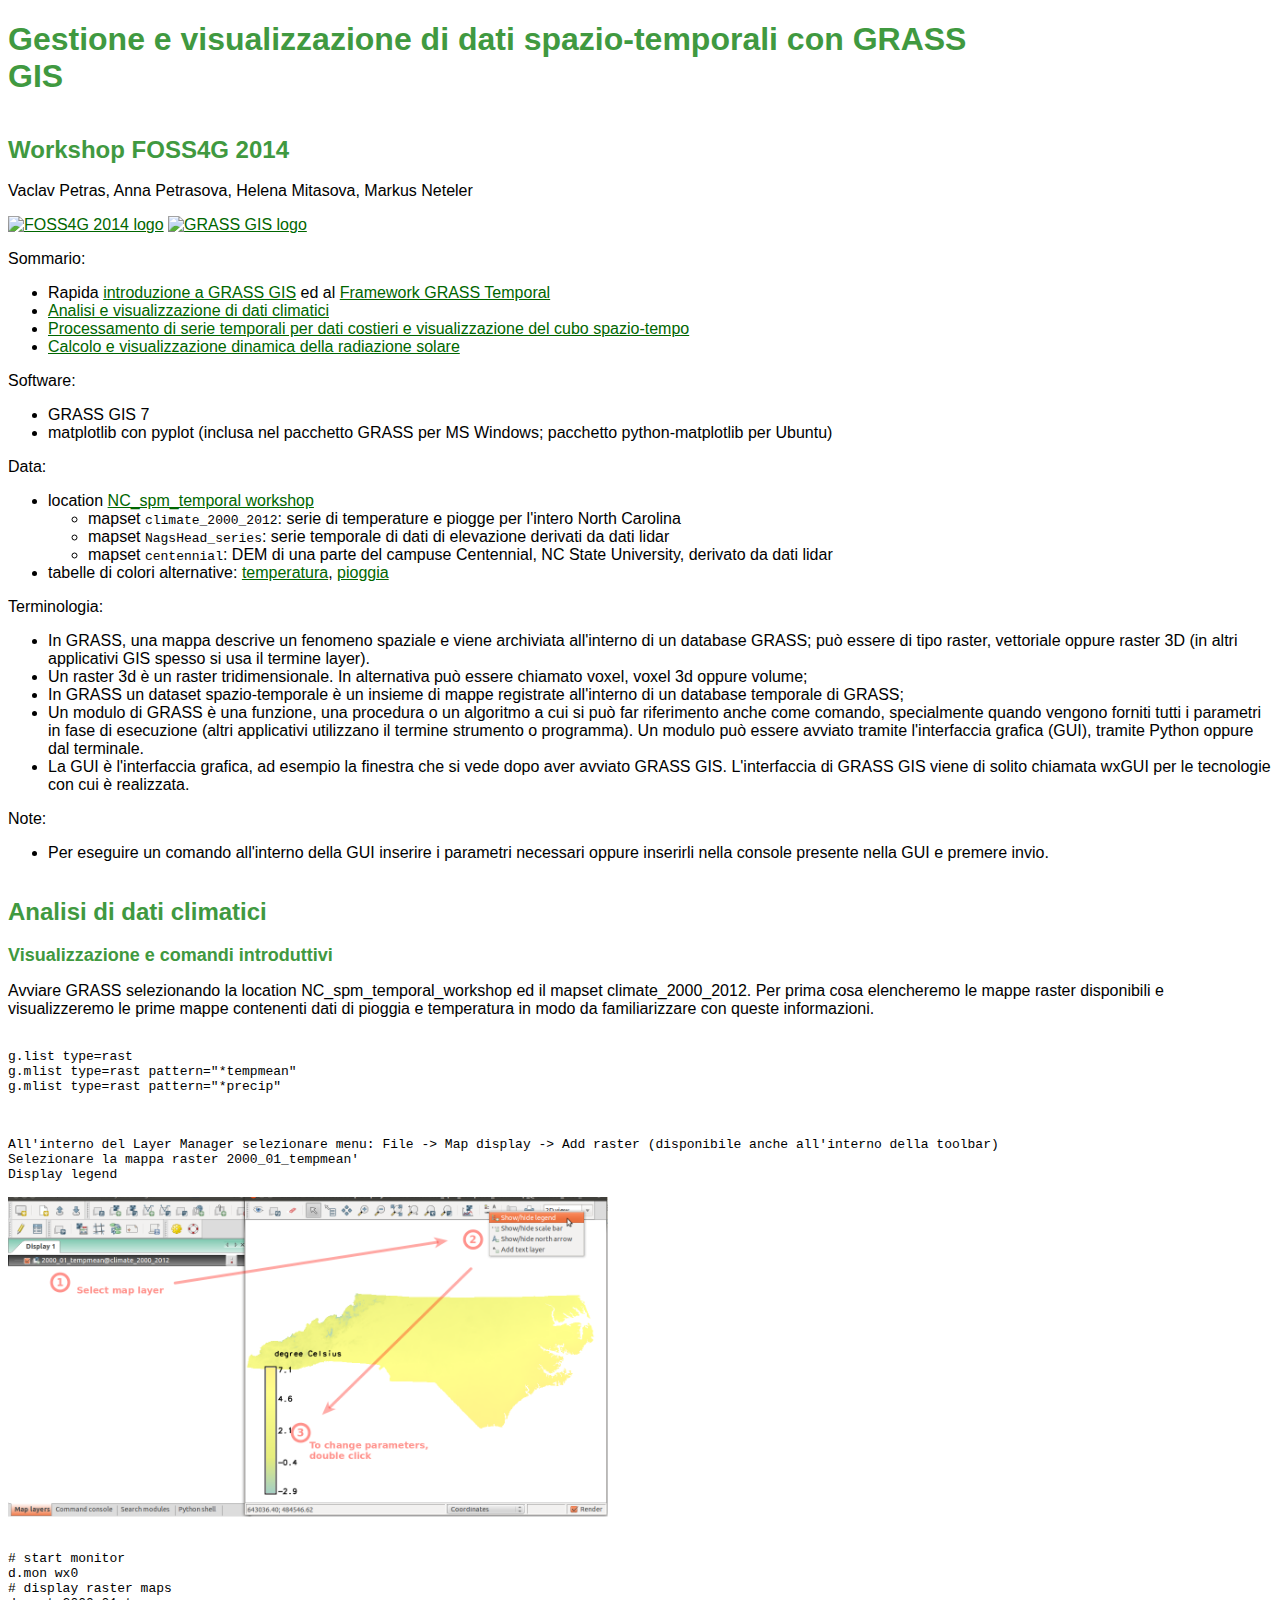
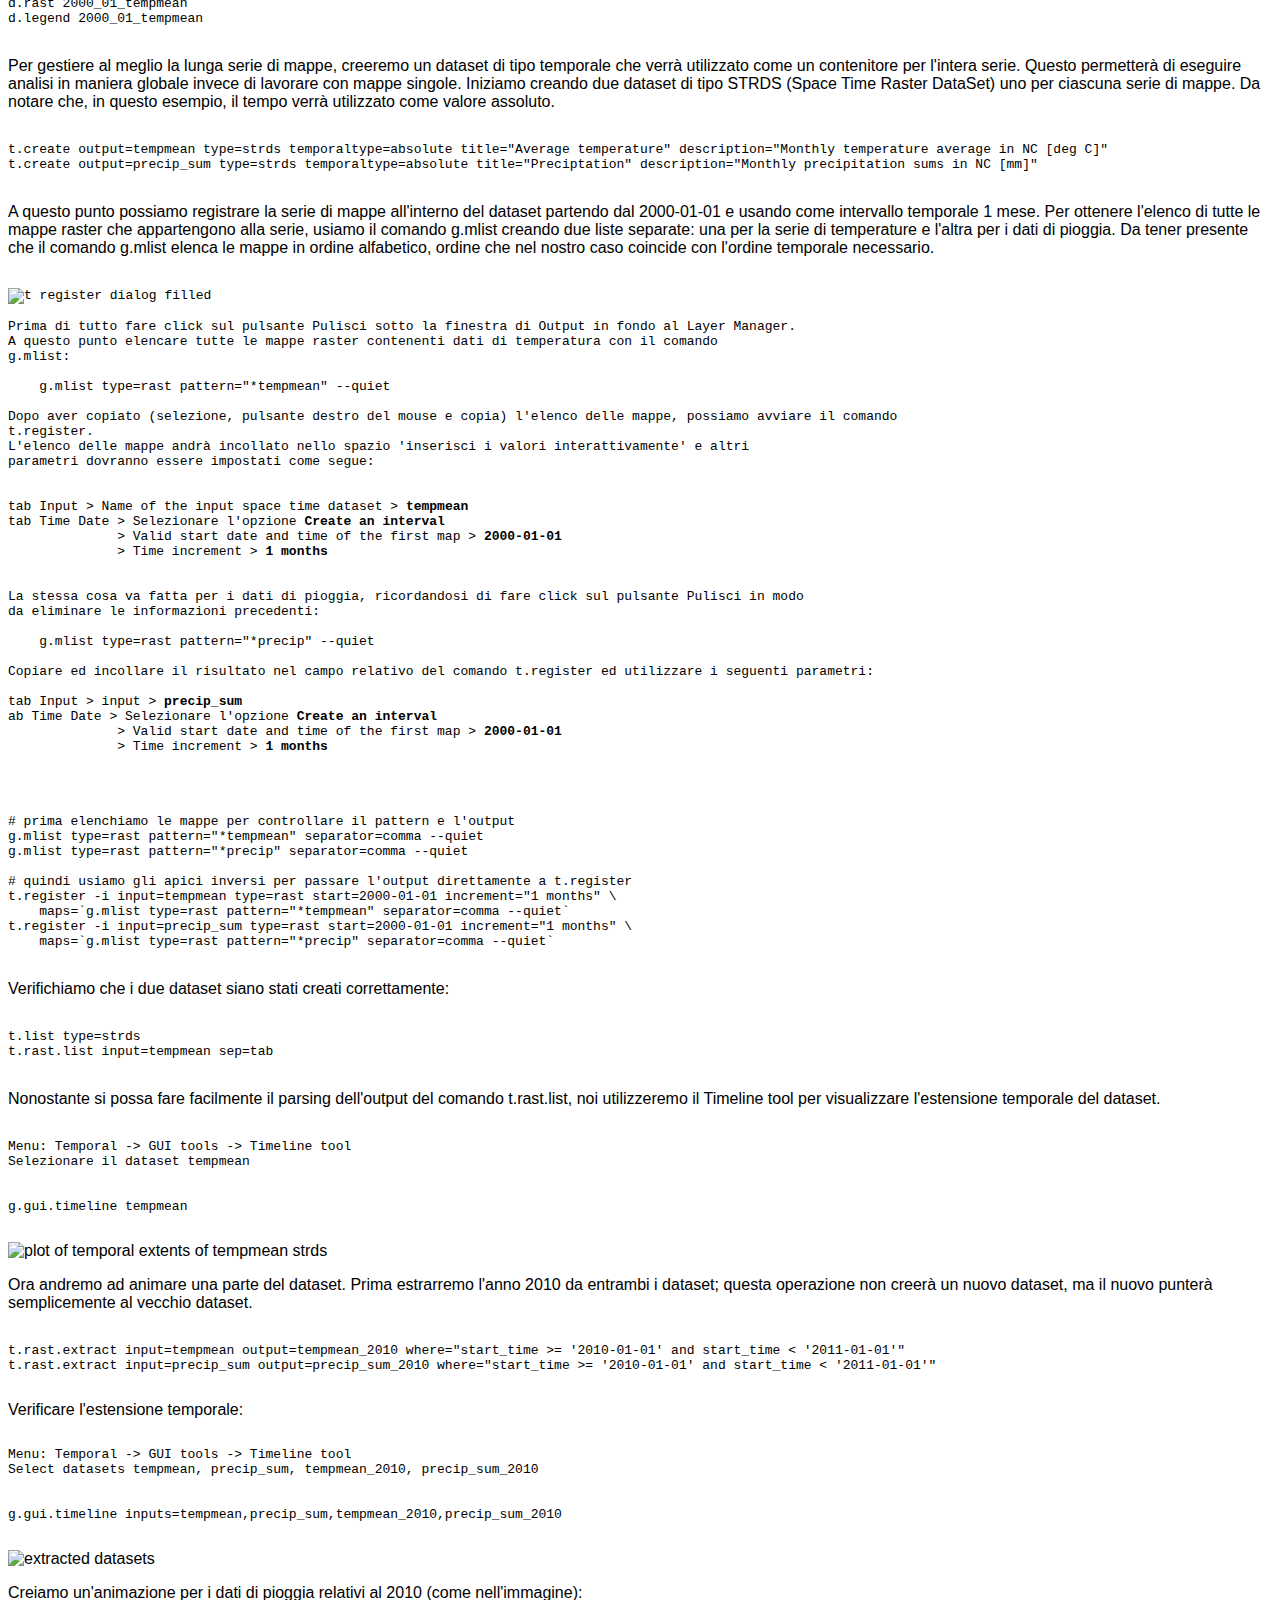
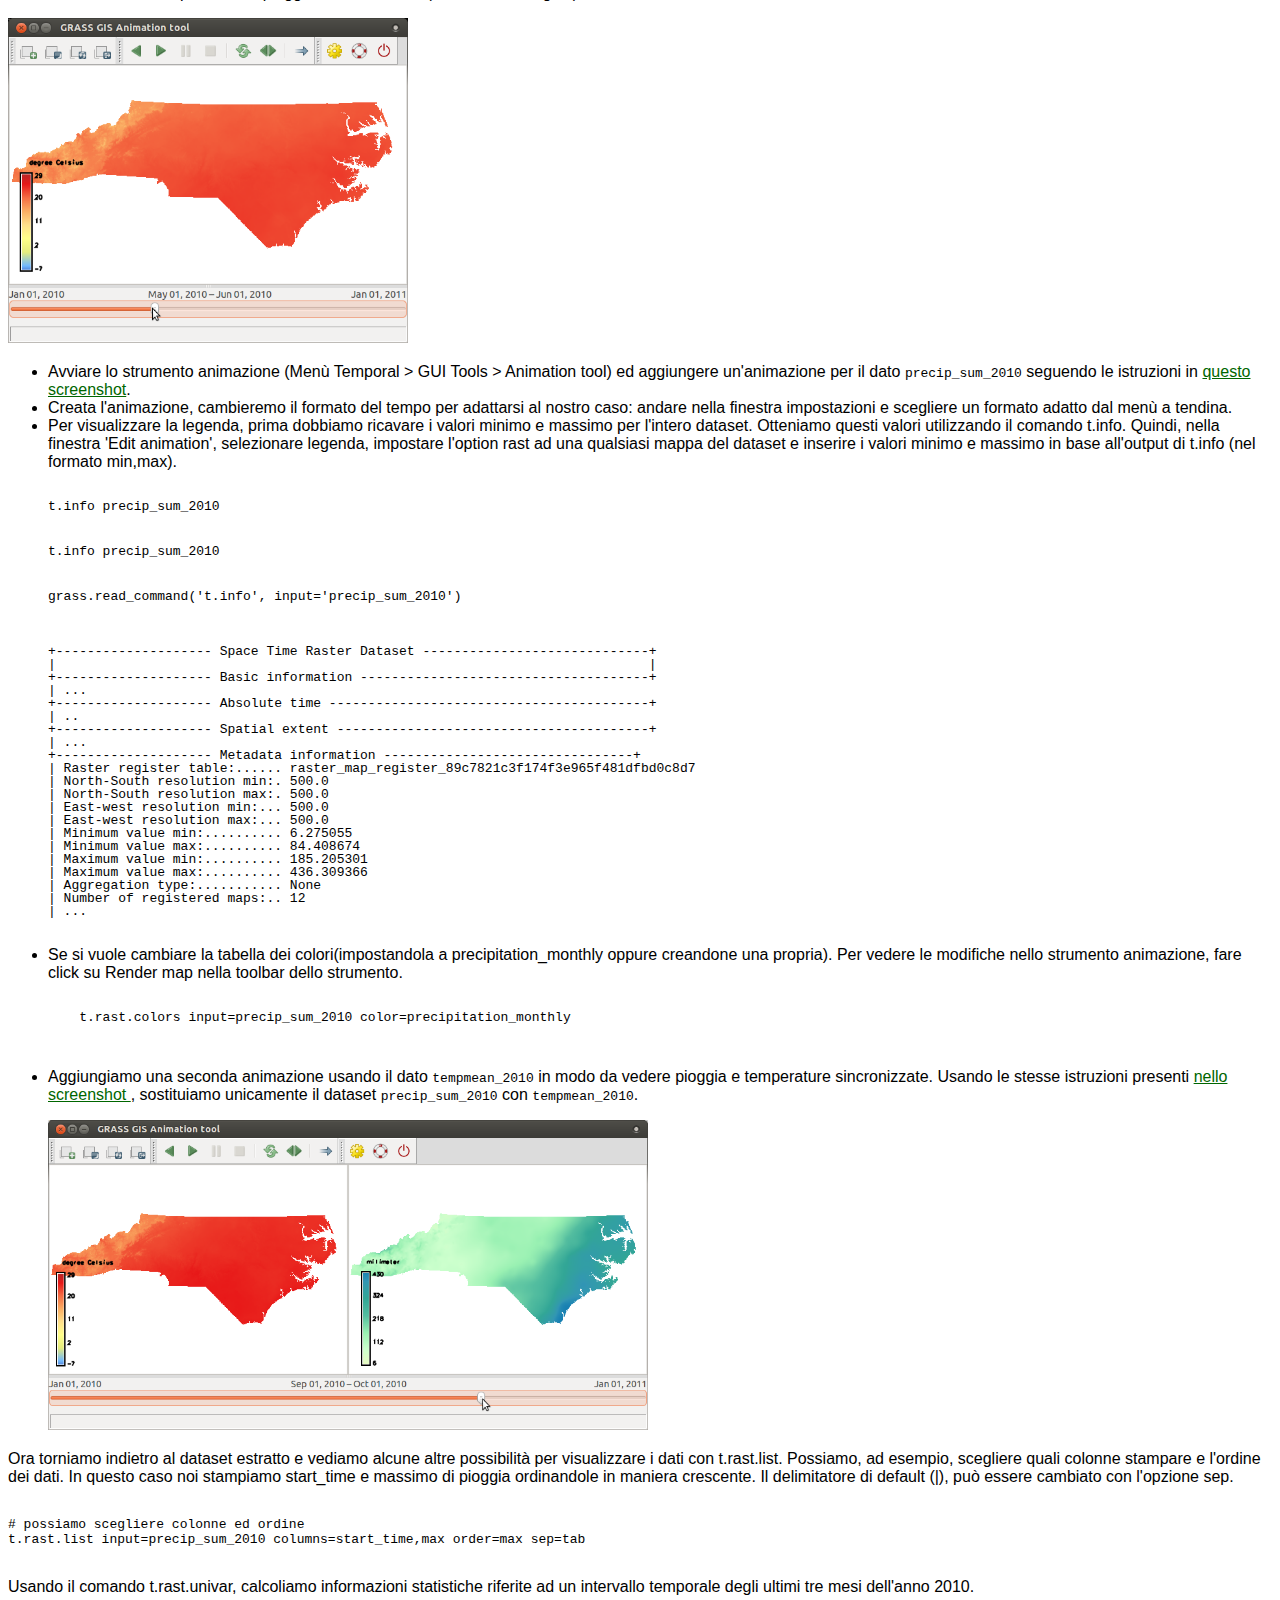
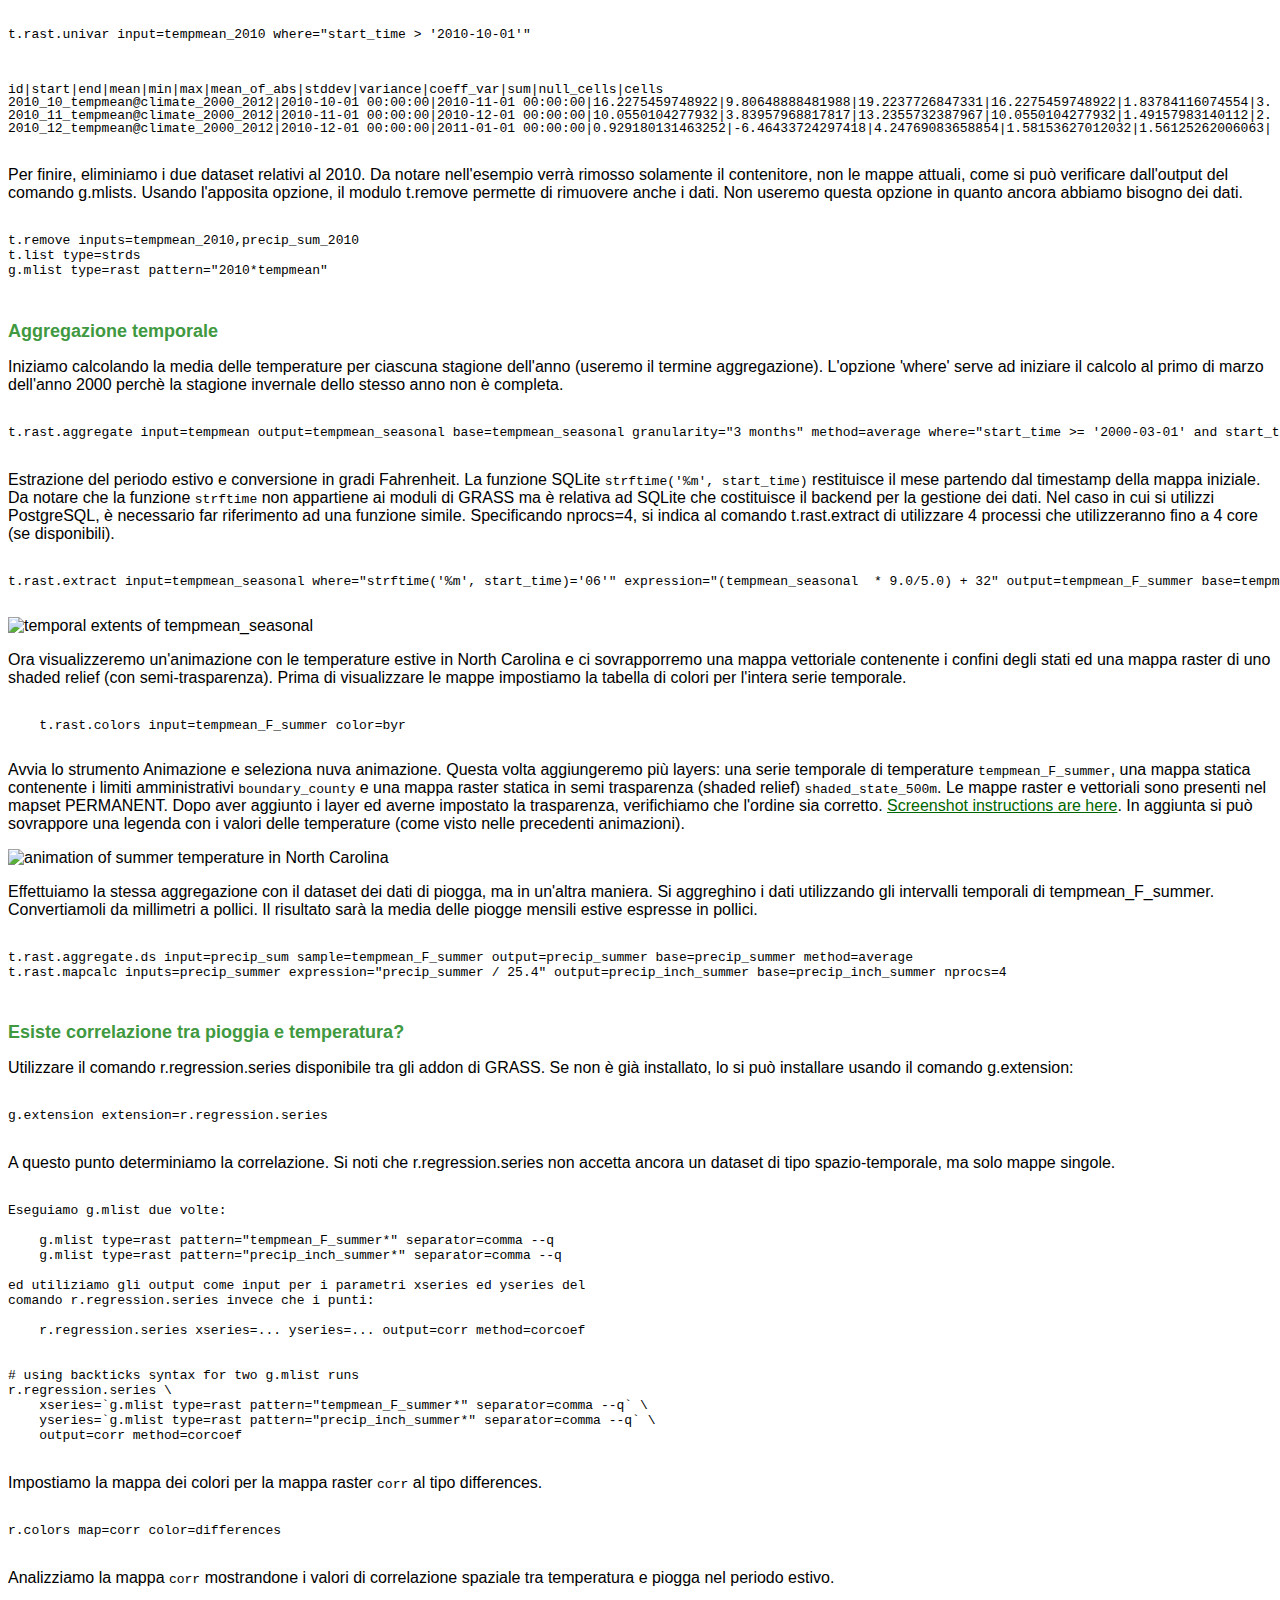
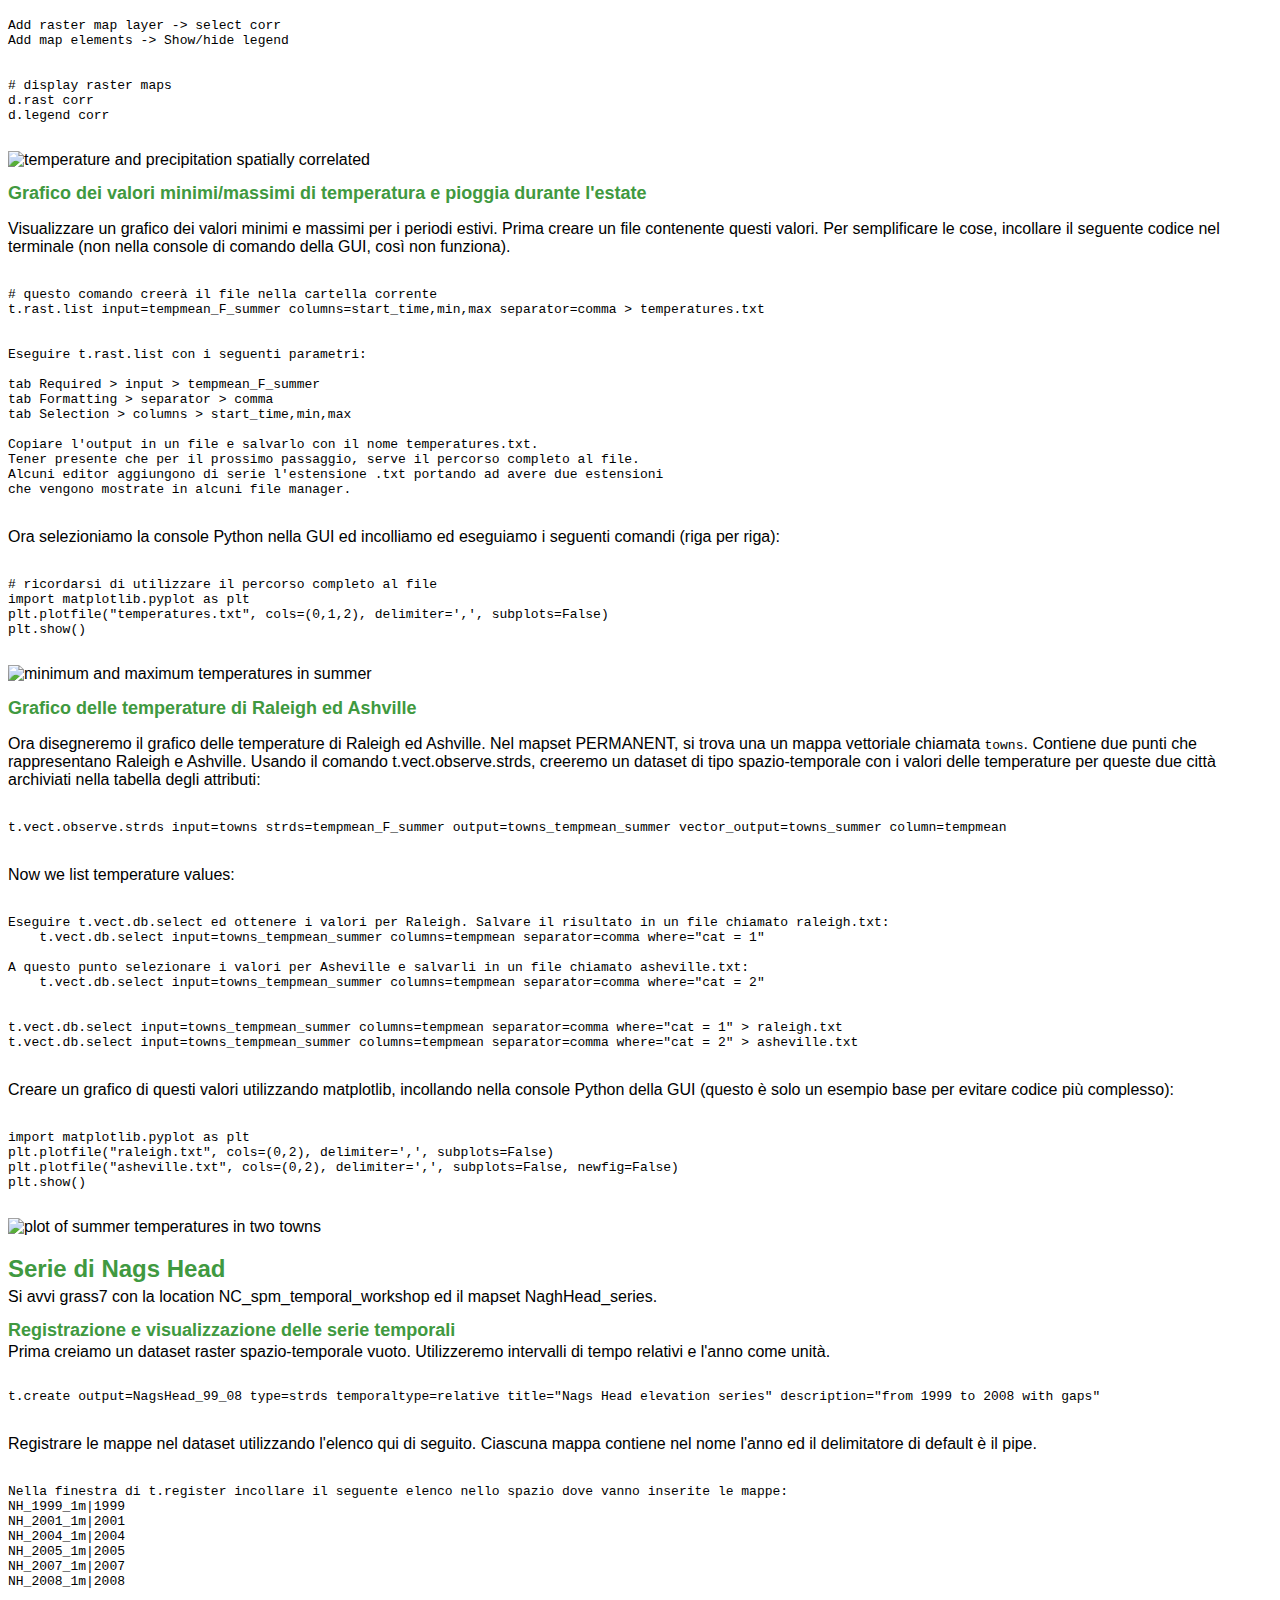
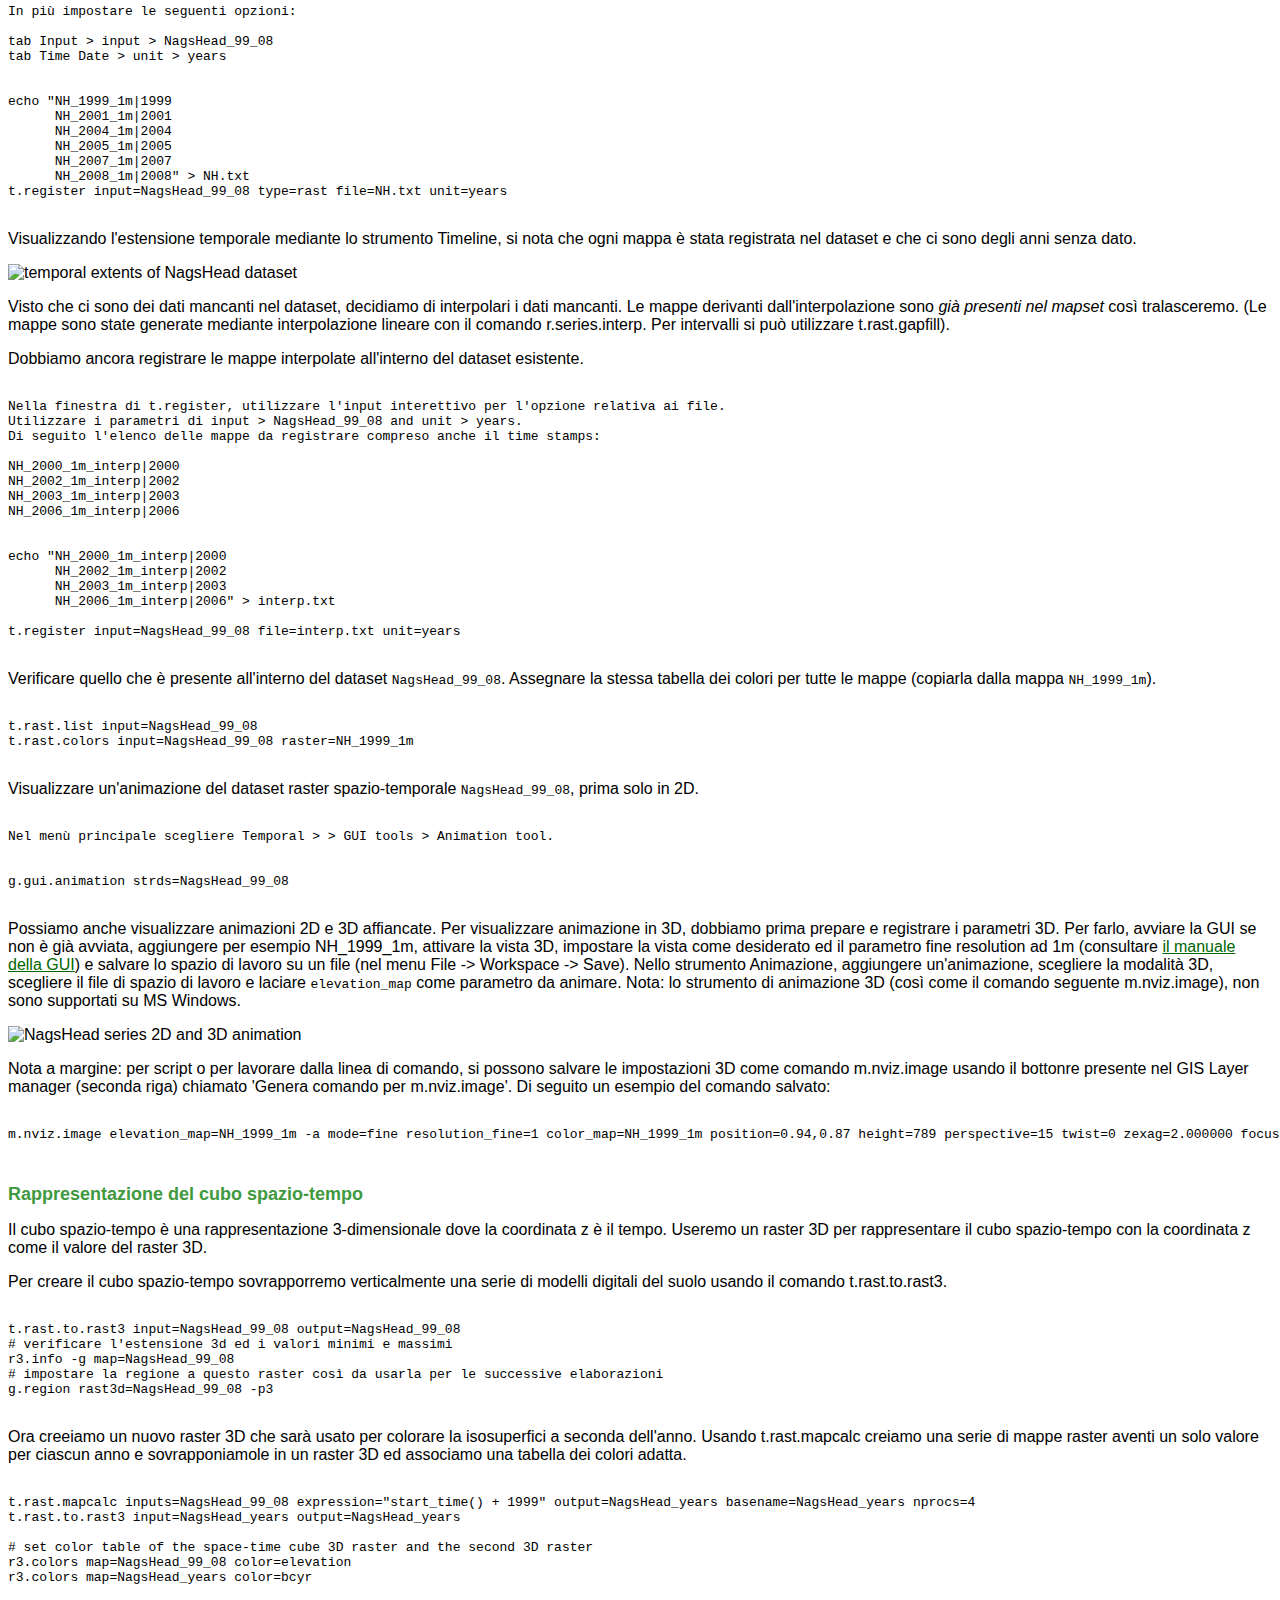
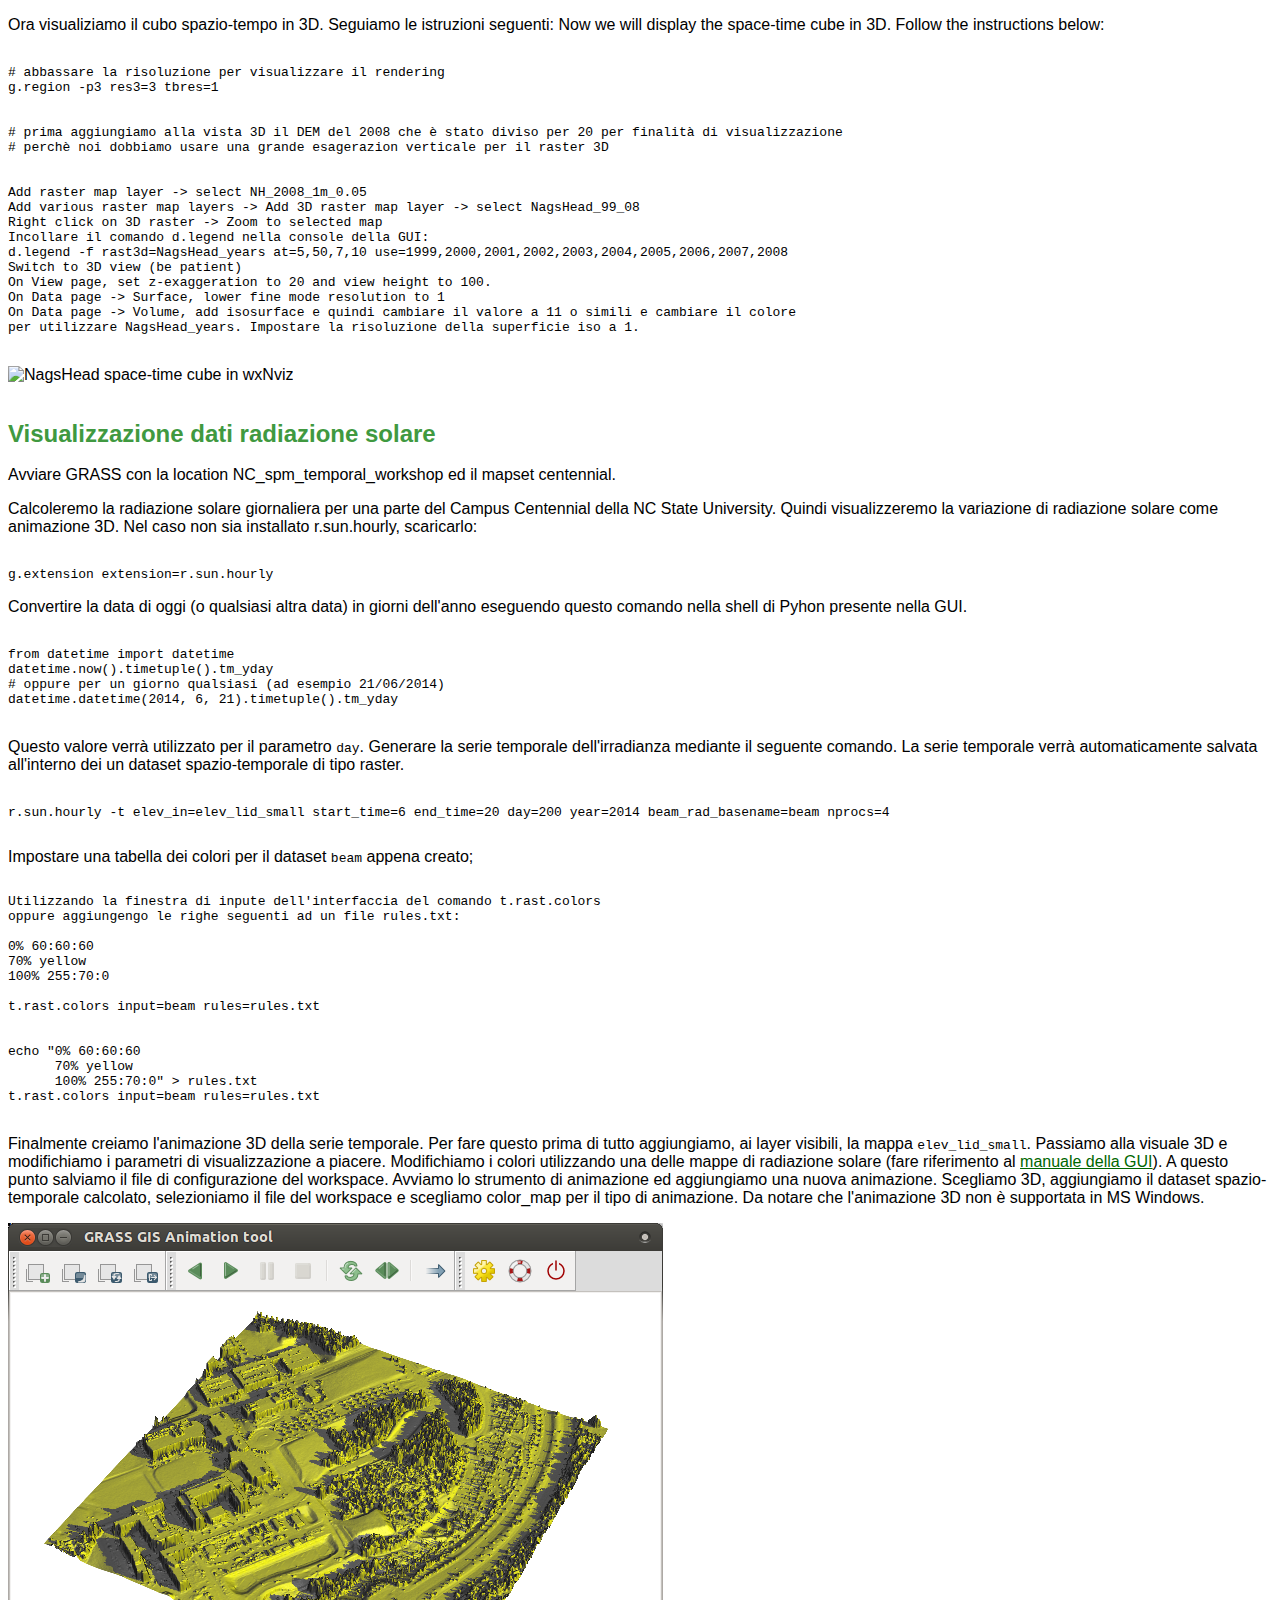
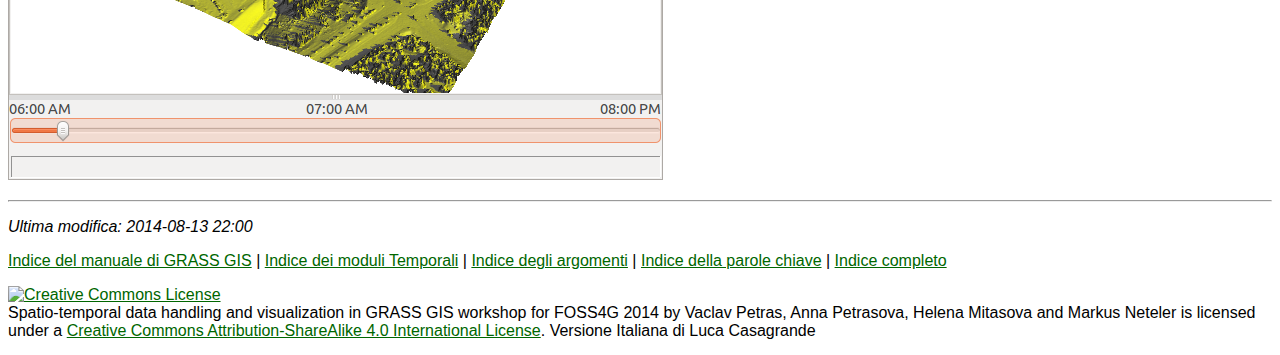
==== index_it.html @ 56077c13 "Add Italian version thanks to Luca Casagrande" ====
<!doctype html>

<html lang="en">
<head>
  <meta charset="utf-8">

  <title>Gestione e visualizzazione di dati spazio-temporali con GRASS GIS</title>
  <meta name="description" content="">
  <meta name="author" content="">
  <link rel="shortcut icon" href="grass.png">

  <script src="jquery.js"></script>

<!--
<link rel="stylesheet" href="http://yandex.st/highlightjs/8.0/styles/default.min.css">
<script src="http://yandex.st/highlightjs/8.0/highlight.min.js"></script>
-->

<link rel="stylesheet" href="highlightjs/styles/default.css">
<script src="highlightjs/highlight.pack.js"></script>

<style>
.hljs{
    display: none;
    /*padding: 0em;*/
}

</style>


  <link rel="stylesheet" href="grassdocs.css">
  <link rel="stylesheet" href="codetabs.css">

</head>

<body>

<h1>Gestione e visualizzazione di dati spazio-temporali con GRASS GIS</h1>
<h2 class="notoc">Workshop FOSS4G 2014</h2>
<p>
Vaclav Petras,
Anna Petrasova,
Helena Mitasova,
Markus Neteler
</p>

<p>
  <a href="https://2014.foss4g.org" title="FOSS4G 2014"><img src="foss4g-2014.png" alt="FOSS4G 2014 logo"></a>
  <a href="http://grass.osgeo.org" title="GRASS GIS"><img src="grass-large.png" alt="GRASS GIS logo"></a>
</p>

<p>
Sommario:
<ul>
<li> Rapida <a href="http://fatra.cnr.ncsu.edu/temporal-grass-workshop/GRASS_intro.pdf">introduzione a GRASS GIS</a> ed al <a href="http://fatra.cnr.ncsu.edu/temporal-grass-workshop/TGRASS_intro.pdf">Framework GRASS Temporal</a></li>
<li> <a href="#climate-data-analysis">Analisi e visualizzazione di dati climatici</a>
<li> <a href="#nagshead-series">Processamento di serie temporali per dati costieri e visualizzazione del cubo spazio-tempo</a>
<li> <a href="#visualization-of-solar-radiation">Calcolo e visualizzazione dinamica della radiazione solare</a>
</ul>

<p>
Software:
<ul>
<li>GRASS GIS 7</li>
<li>matplotlib con pyplot
(inclusa nel pacchetto GRASS per MS Windows; pacchetto python-matplotlib per Ubuntu)</li>
</ul>

<p>
Data:
<ul>
<li>location <a href="./NC_spm_temporal_workshop.zip">NC_spm_temporal workshop</a>
<ul>
<li>mapset <code>climate_2000_2012</code>: serie di temperature e piogge per l'intero North Carolina</li>
<li>mapset <code>NagsHead_series</code>: serie temporale di dati di elevazione derivati da dati lidar</li>
<li>mapset <code>centennial</code>: DEM di una parte del campuse Centennial, NC State University, derivato da dati lidar</li>
</ul>
<li>tabelle di colori alternative:
    <a href="http://courses.ncsu.edu/mea592/common/Assign_GISmdmodel/temperature_color.txt">temperatura</a>,
    <a href="http://courses.ncsu.edu/mea592/common/Assign_GISmdmodel/precip_color.txt">pioggia</a>
</li>
</ul>

<p>
Terminologia:

<ul>
<li>
  In GRASS, una mappa  descrive un fenomeno spaziale e viene archiviata all'interno di un database GRASS;
  può essere di tipo raster, vettoriale oppure raster 3D (in altri applicativi GIS spesso si usa il termine layer).
</li>

<!--
<li>raster map usually describes a continuous spatial phenomena, examples include precipitation and aerial image</li>
<li>vector map usually describes a discrete spatial phenomena, for example meteorological stations</li>
-->
<li>
  Un raster 3d è un raster tridimensionale. In alternativa può essere chiamato voxel, voxel 3d oppure volume;
</li>
<li>
  In GRASS un dataset spazio-temporale è un insieme di mappe registrate all'interno di un database temporale di GRASS;
</li>
<li>
  Un modulo di GRASS è una funzione, una procedura o un algoritmo  a cui si può far riferimento anche come comando,
  specialmente quando vengono forniti tutti i parametri in fase di esecuzione (altri applicativi utilizzano il termine strumento o programma). Un modulo può essere avviato tramite l'interfaccia grafica (GUI), tramite Python oppure dal terminale.
</li>

<li>
  La GUI è l'interfaccia grafica, ad esempio la finestra che si vede dopo aver avviato GRASS GIS.
  L'interfaccia di GRASS GIS viene di solito chiamata wxGUI per le tecnologie con cui è realizzata.
</li>
</ul>
<p>
Note:
<ul>
<li>
  Per eseguire un comando all'interno della GUI inserire i parametri necessari oppure
  inserirli nella console presente nella GUI e premere invio.
</li>
</ul>


<h2 id="climate-data-analysis">Analisi di dati climatici</h2>

<h3>Visualizzazione e comandi introduttivi</h3>
<p>
Avviare GRASS selezionando la location NC_spm_temporal_workshop ed il mapset
climate_2000_2012. Per prima cosa elencheremo le mappe raster disponibili
e visualizzeremo le prime mappe contenenti dati di pioggia e temperatura in modo
da familiarizzare con queste informazioni.
<!-- TODO: things with stdout cannot work with run_command, needs read_command -->
<pre>
<code class="neutral">
g.list type=rast
g.mlist type=rast pattern="*tempmean"
g.mlist type=rast pattern="*precip"
</code>
</pre>

<pre>
<code class="gui">
All'interno del Layer Manager selezionare menu: File -> Map display -> Add raster (disponibile anche all'interno della toolbar)
Selezionare la mappa raster 2000_01_tempmean'
Display legend

<img style="width: 600px;" src="pictures/scr_legend.png" alt="display precipitation map and legend" title="display precipitation map and legend">
</code>
<code class="bash">
# start monitor
d.mon wx0
# display raster maps
d.rast 2000_01_tempmean
d.legend 2000_01_tempmean
</code>
</pre>
<p>
Per gestiere al meglio la lunga serie di mappe, creeremo un dataset di tipo
temporale che verrà utilizzato come un contenitore per l'intera serie. Questo
permetterà di eseguire analisi in maniera globale invece di lavorare con mappe singole.
Iniziamo creando due dataset di tipo STRDS (Space Time Raster DataSet) uno per ciascuna serie di mappe.
Da notare che, in questo esempio, il tempo verrà utilizzato come valore assoluto.
<pre>
<code>
t.create output=tempmean type=strds temporaltype=absolute title="Average temperature" description="Monthly temperature average in NC [deg C]"
t.create output=precip_sum type=strds temporaltype=absolute title="Preciptation" description="Monthly precipitation sums in NC [mm]"
</code>
</pre>

<p>
A questo punto possiamo registrare la serie di mappe all'interno del dataset
partendo dal 2000-01-01 e usando come intervallo temporale 1 mese.
Per ottenere l'elenco di tutte le mappe raster che appartengono alla serie,
usiamo il comando g.mlist creando due liste separate: una per la serie di temperature
e l'altra per i dati di pioggia.
Da tener presente che il comando g.mlist elenca le mappe in ordine alfabetico, ordine che nel
nostro caso coincide con l'ordine temporale necessario.

<pre>
<code class="gui">
<img style="width: 700px;" src="pictures/tregister.png" alt="t register dialog filled" title="t register dialog with filled values">

Prima di tutto fare click sul pulsante Pulisci sotto la finestra di Output in fondo al Layer Manager.
A questo punto elencare tutte le mappe raster contenenti dati di temperatura con il comando
g.mlist:

    g.mlist type=rast pattern="*tempmean" --quiet

Dopo aver copiato (selezione, pulsante destro del mouse e copia) l'elenco delle mappe, possiamo avviare il comando
t.register.
L'elenco delle mappe andrà incollato nello spazio 'inserisci i valori interattivamente' e altri 
parametri dovranno essere impostati come segue:


tab Input > Name of the input space time dataset > <strong>tempmean</strong>
tab Time Date > Selezionare l'opzione <strong>Create an interval</strong>
              > Valid start date and time of the first map > <strong>2000-01-01</strong>
              > Time increment > <strong>1 months</strong>
              

La stessa cosa va fatta per i dati di pioggia, ricordandosi di fare click sul pulsante Pulisci in modo
da eliminare le informazioni precedenti:

    g.mlist type=rast pattern="*precip" --quiet

Copiare ed incollare il risultato nel campo relativo del comando t.register ed utilizzare i seguenti parametri:

tab Input > input > <strong>precip_sum</strong>
ab Time Date > Selezionare l'opzione <strong>Create an interval</strong>
              > Valid start date and time of the first map > <strong>2000-01-01</strong>
              > Time increment > <strong>1 months</strong>


</code>
<code class="bash">
# prima elenchiamo le mappe per controllare il pattern e l'output
g.mlist type=rast pattern="*tempmean" separator=comma --quiet
g.mlist type=rast pattern="*precip" separator=comma --quiet

# quindi usiamo gli apici inversi per passare l'output direttamente a t.register
t.register -i input=tempmean type=rast start=2000-01-01 increment="1 months" \
    maps=`g.mlist type=rast pattern="*tempmean" separator=comma --quiet`
t.register -i input=precip_sum type=rast start=2000-01-01 increment="1 months" \
    maps=`g.mlist type=rast pattern="*precip" separator=comma --quiet`
</code>
</pre>

<p>
Verifichiamo che i due dataset siano stati creati correttamente:
<pre>
<code class="neutral">
t.list type=strds
t.rast.list input=tempmean sep=tab
</code>
</pre>

<p>
Nonostante si possa fare facilmente il parsing dell'output del comando t.rast.list, noi utilizzeremo
il Timeline tool per visualizzare l'estensione temporale del dataset.

<pre>
<code class="gui">
Menu: Temporal -> GUI tools -> Timeline tool
Selezionare il dataset tempmean
</code>
<code class="bash">
g.gui.timeline tempmean
</code>
</pre>
<img src="./pictures/timeline_tempmean.png" alt="plot of temporal extents of tempmean strds"
title="Plot of temporal extents of space-time raster dataset tempmean"/>


<!--
<p>
Another example of listing maps of our registered dataset,
this time we list maps with temporal resolution (granularity) 2 years:

<pre>
<code>
t.rast.list input=tempmean method=gran granule="2 years" sep=tab
</code>
</pre>
<pre>
<samp>
id	name	mapset	start_time	end_time	interval_length	distance_from_begin
2000_01_tempmean@climate_2000_2012	2000_01_tempmean	climate_2000_2012	2000-01-01 00:00:00	2002-01-01 00:00:00	731.0	0.0
2002_01_tempmean@climate_2000_2012	2002_01_tempmean	climate_2000_2012	2002-01-01 00:00:00	2004-01-01 00:00:00	730.0	731.0
2004_01_tempmean@climate_2000_2012	2004_01_tempmean	climate_2000_2012	2004-01-01 00:00:00	2006-01-01 00:00:00	731.0	1461.0
2006_01_tempmean@climate_2000_2012	2006_01_tempmean	climate_2000_2012	2006-01-01 00:00:00	2008-01-01 00:00:00	730.0	2192.0
2008_01_tempmean@climate_2000_2012	2008_01_tempmean	climate_2000_2012	2008-01-01 00:00:00	2010-01-01 00:00:00	731.0	2922.0
2010_01_tempmean@climate_2000_2012	2010_01_tempmean	climate_2000_2012	2010-01-01 00:00:00	2012-01-01 00:00:00	730.0	3653.0
2012_01_tempmean@climate_2000_2012	2012_01_tempmean	climate_2000_2012	2012-01-01 00:00:00	2014-01-01 00:00:00	731.0	4383.0
</samp>
</pre>
-->

<!--
comment this out if necessary

<p>
Query space-time raster dataset in a point and display the values in a plot
(available only in the newest GRASS GIS 7 version).
<pre>
<code>
g.gui.tplot inputs=precip_sum coordinates=366165,218084
</code>
</pre>
<img src="./pictures/tplot_precip_sum.png" alt="plot of values from certain coordinate"/>
-->
<p>
Ora andremo ad animare una parte del dataset. 
Prima estrarremo l'anno 2010 da entrambi i dataset; questa operazione non creerà un nuovo dataset, ma il nuovo punterà semplicemente al vecchio dataset.
<pre>
<code>
t.rast.extract input=tempmean output=tempmean_2010 where="start_time &gt;= '2010-01-01' and start_time &lt; '2011-01-01'"
t.rast.extract input=precip_sum output=precip_sum_2010 where="start_time &gt;= '2010-01-01' and start_time &lt; '2011-01-01'"
</code>
</pre>
Verificare l'estensione temporale:
<pre>
<code class="gui">
Menu: Temporal -> GUI tools -> Timeline tool
Select datasets tempmean, precip_sum, tempmean_2010, precip_sum_2010
</code>
<code class="bash">
g.gui.timeline inputs=tempmean,precip_sum,tempmean_2010,precip_sum_2010
</code>
</pre>
<img src="./pictures/timeline_extracted.png" alt="extracted datasets"/>

<p>
Creiamo un'animazione per i dati di pioggia relativi al 2010 (come nell'immagine):
<p>
<img src="./pictures/anim1_result1.png" style="width: 400px;" alt="Result from Animation Tool (one animation)"/>
<ul>

<li>
  Avviare lo strumento animazione (Menù Temporal > GUI Tools > Animation tool) ed aggiungere un'animazione 
  per il dato <code>precip_sum_2010</code> seguendo le istruzioni in <a target="_blank" href="./pictures/anim1.png">questo screenshot</a>.
</li>
<li>
  Creata l'animazione, cambieremo il formato del tempo per adattarsi al nostro caso: andare nella finestra impostazioni
  e scegliere un formato adatto dal menù a tendina.
</li>
<li>
Per visualizzare la legenda, prima dobbiamo ricavare i valori minimo e massimo per l'intero dataset.
Otteniamo questi valori utilizzando il comando t.info. Quindi, nella finestra 'Edit animation', selezionare
legenda, impostare l'option rast ad una qualsiasi mappa del dataset e inserire i valori minimo e massimo
in base all'output di t.info (nel formato min,max).
<pre>
<code class="neutral">
t.info precip_sum_2010
</code>
<code class="bash">
t.info precip_sum_2010
</code>
<code class="python">
grass.read_command('t.info', input='precip_sum_2010')
</code>
</pre>
<pre>
<samp>
+-------------------- Space Time Raster Dataset -----------------------------+
|                                                                            |
+-------------------- Basic information -------------------------------------+
| ...
+-------------------- Absolute time -----------------------------------------+
| ..
+-------------------- Spatial extent ----------------------------------------+
| ...
+-------------------- Metadata information --------------------------------+
| Raster register table:...... raster_map_register_89c7821c3f174f3e965f481dfbd0c8d7
| North-South resolution min:. 500.0
| North-South resolution max:. 500.0
| East-west resolution min:... 500.0
| East-west resolution max:... 500.0
| Minimum value min:.......... 6.275055
| Minimum value max:.......... 84.408674
| Maximum value min:.......... 185.205301
| Maximum value max:.......... 436.309366
| Aggregation type:........... None
| Number of registered maps:.. 12
| ...
</samp>
</pre>
</li>

<li>
  Se si vuole cambiare la tabella dei colori(impostandola a precipitation_monthly oppure creandone una propria).
  Per vedere le modifiche nello strumento animazione, fare click su Render map nella toolbar dello strumento.
  <pre>
    <code>
    t.rast.colors input=precip_sum_2010 color=precipitation_monthly
    </code>
  </pre>
</li>


<li>
  Aggiungiamo una seconda animazione usando il dato <code>tempmean_2010</code> in modo da vedere pioggia e
  temperature sincronizzate. Usando le stesse istruzioni presenti <a href="./pictures/anim1.png">nello screenshot
  </a>, sostituiamo unicamente il dataset <code>precip_sum_2010</code> con <code>tempmean_2010</code>.
  <p>
  <img src="./pictures/anim1_result.png" style="width: 600px;" alt="Result from Animation Tool (two animations)"/>
</li>
</ul>

<p>
Ora torniamo indietro al dataset estratto e vediamo alcune altre possibilità per visualizzare i dati con t.rast.list.
Possiamo, ad esempio, scegliere quali colonne stampare e l'ordine dei dati. In questo caso noi stampiamo start_time e massimo di pioggia ordinandole in maniera crescente.
Il delimitatore di default (|), può essere cambiato con l'opzione sep.

<pre>
<code class="neutral">
# possiamo scegliere colonne ed ordine
t.rast.list input=precip_sum_2010 columns=start_time,max order=max sep=tab
</code>
</pre>

<p>
Usando il comando t.rast.univar, calcoliamo informazioni statistiche riferite ad un
intervallo temporale degli ultimi tre mesi dell'anno 2010.
<pre>
<code class="neutral">
t.rast.univar input=tempmean_2010 where="start_time &gt; '2010-10-01'"
</code>
</pre>
<pre>
<samp>
id|start|end|mean|min|max|mean_of_abs|stddev|variance|coeff_var|sum|null_cells|cells
2010_10_tempmean@climate_2000_2012|2010-10-01 00:00:00|2010-11-01 00:00:00|16.2275459748922|9.80648888481988|19.2237726847331|16.2275459748922|1.83784116074554|3.37766013213051|11.3254410962021|8233321.31864314|503233|1010600
2010_11_tempmean@climate_2000_2012|2010-11-01 00:00:00|2010-12-01 00:00:00|10.0550104277932|3.83957968817817|13.2355732387967|10.0550104277932|1.49157983140112|2.2248103934426|14.8341947739629|5101580.47571814|503233|1010600
2010_12_tempmean@climate_2000_2012|2010-12-01 00:00:00|2011-01-01 00:00:00|0.929180131463252|-6.46433724297418|4.24769083658854|1.58153627012032|1.56125262006063|2.43750974364618|168.024752918684|471435.335760116|503233|1010600
</samp>
</pre>


<p>
Per finire, eliminiamo i due dataset relativi al 2010. Da notare nell'esempio verrà rimosso solamente il contenitore,
non le mappe attuali, come si può verificare dall'output del comando g.mlists.
Usando l'apposita opzione, il modulo t.remove permette di rimuovere anche i dati. Non useremo questa opzione in quanto ancora abbiamo bisogno dei dati.
<pre>
<code class="neutral">
t.remove inputs=tempmean_2010,precip_sum_2010
t.list type=strds
g.mlist type=rast pattern="2010*tempmean"
</code>
</pre>


<h3>Aggregazione temporale</h3>

<p>
Iniziamo calcolando la media delle temperature per ciascuna stagione dell'anno (useremo il termine aggregazione).
L'opzione 'where' serve ad iniziare il calcolo al primo di marzo dell'anno 2000 perchè la stagione invernale dello stesso anno non è completa.

<pre>
<code>
t.rast.aggregate input=tempmean output=tempmean_seasonal base=tempmean_seasonal granularity="3 months" method=average where="start_time &gt;= '2000-03-01' and start_time &lt; '2012-11-01'"
</code>
</pre>

<p>

Estrazione del periodo estivo e conversione in gradi Fahrenheit.
La funzione SQLite <tt>strftime('%m', start_time)</tt> restituisce il mese
partendo dal timestamp della mappa iniziale.
Da notare che la funzione <tt>strftime</tt> non appartiene ai moduli di GRASS ma è relativa
ad SQLite che costituisce il backend per la gestione dei dati.
Nel caso in cui si utilizzi PostgreSQL, è necessario far riferimento ad una funzione
simile.
Specificando nprocs=4, si indica al comando t.rast.extract di utilizzare 4 processi
che utilizzeranno fino a 4 core (se disponibili).


<pre>
<code>
t.rast.extract input=tempmean_seasonal where="strftime('%m', start_time)='06'" expression="(tempmean_seasonal  * 9.0/5.0) + 32" output=tempmean_F_summer base=tempmean_F_summer nprocs=4
</code>
</pre>
<img src="./pictures/timeline_tempmean_seasonal.png" alt="temporal extents of tempmean_seasonal"/>

<p>
Ora visualizzeremo un'animazione con le temperature estive in North Carolina
e ci sovrapporremo una mappa vettoriale contenente i confini degli stati ed una mappa raster di
uno shaded relief (con semi-trasparenza).

Prima di visualizzare le mappe impostiamo la tabella di colori per l'intera serie temporale.

<pre>
  <code class="neutral">
    t.rast.colors input=tempmean_F_summer color=byr
  </code>
</pre>

Avvia lo strumento Animazione e seleziona nuva animazione. Questa volta aggiungeremo più layers:
una serie temporale di temperature <tt>tempmean_F_summer</tt>, una mappa statica contenente i limiti 
amministrativi <tt>boundary_county</tt> e una mappa raster statica in semi trasparenza (shaded relief)
<tt>shaded_state_500m</tt>. Le mappe raster e vettoriali sono presenti nel mapset PERMANENT.
Dopo aver aggiunto i layer ed averne impostato la trasparenza, verifichiamo che l'ordine sia corretto.
<a target="_blank" href="./pictures/anim_layers.png" >Screenshot instructions are here</a>.
In aggiunta si può sovrappore una legenda con i valori delle temperature (come visto nelle precedenti
animazioni).

<p>
<img src="./pictures/anim2_result.png" alt="animation of summer temperature in North Carolina"/>

<p>

Effettuiamo la stessa aggregazione con il dataset dei dati di piogga, ma in un'altra maniera.

Si aggreghino i dati utilizzando gli intervalli temporali di tempmean_F_summer.
Convertiamoli da millimetri a pollici. Il risultato sarà la media delle piogge mensili estive espresse
in pollici.

<pre>
<code>
t.rast.aggregate.ds input=precip_sum sample=tempmean_F_summer output=precip_summer base=precip_summer method=average
t.rast.mapcalc inputs=precip_summer expression="precip_summer / 25.4" output=precip_inch_summer base=precip_inch_summer nprocs=4
</code>
</pre>

<h3>Esiste correlazione tra pioggia e temperatura?</h3>
<p>

Utilizzare il comando r.regression.series disponibile tra gli addon di GRASS. Se non è già installato,
lo si può installare usando il comando g.extension:

<pre>
<code class="neutral">
g.extension extension=r.regression.series
</code>
</pre>

<p>
A questo punto determiniamo la correlazione. Si noti che r.regression.series non accetta ancora un
dataset di tipo spazio-temporale, ma solo mappe singole.

<pre>
<code class="gui">
Eseguiamo g.mlist due volte:

    g.mlist type=rast pattern="tempmean_F_summer*" separator=comma --q
    g.mlist type=rast pattern="precip_inch_summer*" separator=comma --q

ed utiliziamo gli output come input per i parametri xseries ed yseries del
comando r.regression.series invece che i punti:

    r.regression.series xseries=... yseries=... output=corr method=corcoef
</code>
<code class="bash">
# using backticks syntax for two g.mlist runs
r.regression.series \
    xseries=`g.mlist type=rast pattern="tempmean_F_summer*" separator=comma --q` \
    yseries=`g.mlist type=rast pattern="precip_inch_summer*" separator=comma --q` \
    output=corr method=corcoef
</code>
</pre>

<p>
Impostiamo la mappa dei colori per la mappa raster <code>corr</code> al tipo differences.
<pre>
<code>
r.colors map=corr color=differences
</code>
</pre>

<p>
Analizziamo la mappa <code>corr</code> mostrandone i valori di correlazione
spaziale tra temperatura e piogga nel periodo estivo.

<pre>
<code class="gui">
Add raster map layer -> select corr
Add map elements -> Show/hide legend
</code>
<code class="bash">
# display raster maps
d.rast corr
d.legend corr
</code>
</pre>
<img src="./pictures/corr.png" alt="temperature and precipitation spatially correlated"/>

<h3>Grafico dei valori minimi/massimi di temperatura e pioggia durante l'estate</h3>

<p>
Visualizzare un grafico dei valori minimi e massimi per i periodi estivi.
Prima creare un file contenente questi valori. Per semplificare le cose,
incollare il seguente codice nel terminale (non nella console di comando della GUI, così non funziona).

<pre>
<code class="bash">
# questo comando creerà il file nella cartella corrente
t.rast.list input=tempmean_F_summer columns=start_time,min,max separator=comma > temperatures.txt
</code>
<code class="gui">
Eseguire t.rast.list con i seguenti parametri:

tab Required > input > tempmean_F_summer
tab Formatting > separator > comma
tab Selection > columns > start_time,min,max

Copiare l'output in un file e salvarlo con il nome temperatures.txt.
Tener presente che per il prossimo passaggio, serve il percorso completo al file.
Alcuni editor aggiungono di serie l'estensione .txt portando ad avere due estensioni
che vengono mostrate in alcuni file manager.
</code>
</pre>

<p>
Ora selezioniamo la console Python nella GUI ed incolliamo ed eseguiamo i seguenti
comandi (riga per riga):

<pre>
<code class="python">
# ricordarsi di utilizzare il percorso completo al file
import matplotlib.pyplot as plt
plt.plotfile("temperatures.txt", cols=(0,1,2), delimiter=',', subplots=False)
plt.show()
</code>
</pre>

<img src="./pictures/plot_summer_minmax.png" alt="minimum and maximum temperatures in summer"/>

<h3>Grafico delle temperature di Raleigh ed Ashville</h3>
<p>
Ora disegneremo il grafico delle temperature di Raleigh ed Ashville. Nel mapset PERMANENT, si trova una
un mappa vettoriale chiamata <tt>towns</tt>. Contiene due punti che rappresentano Raleigh e Ashville.
Usando il comando t.vect.observe.strds, creeremo un dataset di tipo spazio-temporale con i valori delle temperature per queste due città archiviati nella tabella degli attributi:

<pre>
<code>
t.vect.observe.strds input=towns strds=tempmean_F_summer output=towns_tempmean_summer vector_output=towns_summer column=tempmean
</code>
</pre>

<p>
Now we list temperature values:

<pre>
<code class="gui">
Eseguire t.vect.db.select ed ottenere i valori per Raleigh. Salvare il risultato in un file chiamato raleigh.txt:
    t.vect.db.select input=towns_tempmean_summer columns=tempmean separator=comma where="cat = 1"

A questo punto selezionare i valori per Asheville e salvarli in un file chiamato asheville.txt:
    t.vect.db.select input=towns_tempmean_summer columns=tempmean separator=comma where="cat = 2"
</code>
<code class="bash">
t.vect.db.select input=towns_tempmean_summer columns=tempmean separator=comma where="cat = 1" > raleigh.txt
t.vect.db.select input=towns_tempmean_summer columns=tempmean separator=comma where="cat = 2" > asheville.txt
</code>
</pre>

<p>
Creare un grafico di questi valori utilizzando matplotlib, incollando 
nella console Python della GUI (questo è solo un esempio base per evitare codice più complesso):
<pre>
<code class="python">
import matplotlib.pyplot as plt
plt.plotfile("raleigh.txt", cols=(0,2), delimiter=',', subplots=False)
plt.plotfile("asheville.txt", cols=(0,2), delimiter=',', subplots=False, newfig=False)
plt.show()
</code>
</pre>
<img src="./pictures/plot_summer_towns.png" alt="plot of summer temperatures in two towns"/>


<h2 id="nagshead-series">Serie di Nags Head</h2>

Si avvi grass7 con la location NC_spm_temporal_workshop ed il mapset NaghHead_series.

<h3>Registrazione e visualizzazione delle serie temporali</h3>

Prima creiamo un dataset raster spazio-temporale vuoto. Utilizzeremo intervalli di tempo relativi e l'anno come unità.

<pre>
<code>
t.create output=NagsHead_99_08 type=strds temporaltype=relative title="Nags Head elevation series" description="from 1999 to 2008 with gaps"
</code>
</pre>

<!--
<p>
Check whether it was successfull:
<pre>
<code>
t.list type=strds
</code>
</pre>
-->
<p>
Registrare le mappe nel dataset utilizzando l'elenco qui di seguito.
Ciascuna mappa contiene nel nome l'anno ed il delimitatore di default è il pipe.

<pre>
<code class="gui">
Nella finestra di t.register incollare il seguente elenco nello spazio dove vanno inserite le mappe:
NH_1999_1m|1999
NH_2001_1m|2001
NH_2004_1m|2004
NH_2005_1m|2005
NH_2007_1m|2007
NH_2008_1m|2008

In più impostare le seguenti opzioni:

tab Input > input > NagsHead_99_08
tab Time Date > unit > years
</code>
<code class="bash">
echo "NH_1999_1m|1999
      NH_2001_1m|2001
      NH_2004_1m|2004
      NH_2005_1m|2005
      NH_2007_1m|2007
      NH_2008_1m|2008" > NH.txt
t.register input=NagsHead_99_08 type=rast file=NH.txt unit=years
</code>
</pre>

<p>
Visualizzando l'estensione temporale mediante lo strumento Timeline,
si nota che ogni mappa è stata registrata nel dataset e che ci sono degli anni senza dato.
<p>
<img src="./pictures/timeline_nagshead_gaps.png" alt="temporal extents of NagsHead dataset"/>


<p>
Visto che ci sono dei dati mancanti nel dataset, decidiamo di interpolari i dati mancanti.
Le mappe derivanti dall'interpolazione sono <em>già presenti nel mapset</em> così tralasceremo.
(Le mappe sono state generate mediante interpolazione lineare con il comando r.series.interp. Per
intervalli si può utilizzare t.rast.gapfill).
<!--
<pre>
<code>
g.region rast=NH_1999_1m -p
r.series.interp input=NH_1999_1m,NH_2001_1m,NH_2004_1m,NH_2005_1m,NH_2007_1m,NH_2008_1m datapos=1999,2001,2004,2005,2007,2008 output=NH_2000_1m_interp,NH_2002_1m_interp,NH_2003_1m_interp,NH_2006_1m_interp sampl=2000,2002,2003,2006
</code>
</pre>
-->
<p>
Dobbiamo ancora registrare le mappe interpolate all'interno del dataset esistente.

<pre>
<code class="gui">
Nella finestra di t.register, utilizzare l'input interettivo per l'opzione relativa ai file.
Utilizzare i parametri di input > NagsHead_99_08 and unit > years.
Di seguito l'elenco delle mappe da registrare compreso anche il time stamps:

NH_2000_1m_interp|2000
NH_2002_1m_interp|2002
NH_2003_1m_interp|2003
NH_2006_1m_interp|2006
</code>
<code class="bash">
echo "NH_2000_1m_interp|2000
      NH_2002_1m_interp|2002
      NH_2003_1m_interp|2003
      NH_2006_1m_interp|2006" > interp.txt

t.register input=NagsHead_99_08 file=interp.txt unit=years
</code>
</pre>

<p>
Verificare quello che è presente all'interno del dataset <tt>NagsHead_99_08</tt>.
Assegnare la stessa tabella dei colori per tutte le mappe (copiarla dalla mappa <tt>NH_1999_1m</tt>).

<pre>
<code class="neutral">
t.rast.list input=NagsHead_99_08
t.rast.colors input=NagsHead_99_08 raster=NH_1999_1m
</code>
</pre>

<p>
Visualizzare un'animazione del dataset raster spazio-temporale <tt>NagsHead_99_08</tt>, prima solo in 2D.

<pre>
<code class="gui">
Nel menù principale scegliere Temporal > > GUI tools > Animation tool.
</code>
<code class="neutral">
g.gui.animation strds=NagsHead_99_08
</code>
</pre>

<!--
maps = grass.read_command('t.rast.list', input='NagsHead_99_08', method='comma').strip().split(',')
for map in maps:
    name, mapset = map.split('@')
    grass.run_command('r.contour', flags='t', input=name, output=name + '_contour', step=2, cut=50)
-->
<p>
Possiamo anche visualizzare animazioni 2D e 3D affiancate. Per visualizzare animazione in 3D,
dobbiamo prima prepare e registrare i parametri 3D. Per farlo, avviare la GUI se non è già avviata,
aggiungere per esempio NH_1999_1m, attivare la vista 3D, impostare la vista come desiderato ed il
parametro fine resolution ad 1m (consultare <a href="http://grass.osgeo.org/grass70/manuals/wxGUI.nviz.html#3d-view-layer-manager-toolbox">il manuale della GUI</a>) e salvare lo spazio di lavoro su un file (nel menu File -> Workspace -> Save).
Nello strumento Animazione, aggiungere un'animazione, scegliere la modalità 3D, scegliere il file di spazio di lavoro e laciare <tt>elevation_map</tt> come parametro da animare.
Nota: lo strumento di animazione 3D (così come il comando seguente m.nviz.image), non sono supportati su MS Windows.
<p>
<!-- got black box for 3D animation on 10.6, try it on Mac 10.8. -->
<img src="./pictures/anim4_result.png" alt="NagsHead series 2D and 3D animation" style="width: 600px;"/>

<p>
Nota a margine: per script o per lavorare dalla linea di comando, si possono salvare le impostazioni 3D come comando m.nviz.image usando il bottonre presente nel GIS Layer manager (seconda riga) chiamato 'Genera comando per m.nviz.image'.
Di seguito un esempio del comando salvato:

<!-- TODO: implement saving as python -->
<pre>
<code>
m.nviz.image elevation_map=NH_1999_1m -a mode=fine resolution_fine=1 color_map=NH_1999_1m position=0.94,0.87 height=789 perspective=15 twist=0 zexag=2.000000 focus=487,469,8 light_position=0.68,-0.68,0.80 light_brightness=80 light_ambient=20 light_color=255:255:255 output=nviz_output format=ppm size=718,699
</code>
</pre>

<h3>Rappresentazione del cubo spazio-tempo</h3>
<p>
Il cubo spazio-tempo è una rappresentazione 3-dimensionale dove la coordinata z è il tempo.
Useremo un raster 3D per rappresentare il cubo spazio-tempo con la coordinata z come il valore del raster 3D.
<p>
Per creare il cubo spazio-tempo sovrapporremo verticalmente una serie di modelli digitali del suolo usando il comando t.rast.to.rast3.

<pre>
<code class="neutral">
t.rast.to.rast3 input=NagsHead_99_08 output=NagsHead_99_08
# verificare l'estensione 3d ed i valori minimi e massimi
r3.info -g map=NagsHead_99_08
# impostare la regione a questo raster così da usarla per le successive elaborazioni
g.region rast3d=NagsHead_99_08 -p3
</code>
</pre>

<!-- TODO: see how this is in 70 branch, display legend -->
<p>
Ora creeiamo un nuovo raster 3D che sarà usato per colorare la isosuperfici a seconda dell'anno.
Usando t.rast.mapcalc creiamo una serie di mappe raster aventi un solo valore per ciascun anno e sovrapponiamole
in un raster 3D ed associamo una tabella dei colori adatta.
<pre>
<code>
t.rast.mapcalc inputs=NagsHead_99_08 expression="start_time() + 1999" output=NagsHead_years basename=NagsHead_years nprocs=4
t.rast.to.rast3 input=NagsHead_years output=NagsHead_years

# set color table of the space-time cube 3D raster and the second 3D raster
r3.colors map=NagsHead_99_08 color=elevation
r3.colors map=NagsHead_years color=bcyr
</code>
</pre>

<p>
Ora visualiziamo il cubo spazio-tempo in 3D. Seguiamo le istruzioni seguenti:
Now we will display the space-time cube in 3D. Follow the instructions below:
<pre>
<code class="gui">
# abbassare la risoluzione per visualizzare il rendering
g.region -p3 res3=3 tbres=1


# prima aggiungiamo alla vista 3D il DEM del 2008 che è stato diviso per 20 per finalità di visualizzazione
# perchè noi dobbiamo usare una grande esagerazion verticale per il raster 3D


Add raster map layer -> select NH_2008_1m_0.05
Add various raster map layers -> Add 3D raster map layer -> select NagsHead_99_08
Right click on 3D raster -> Zoom to selected map
Incollare il comando d.legend nella console della GUI:
d.legend -f rast3d=NagsHead_years at=5,50,7,10 use=1999,2000,2001,2002,2003,2004,2005,2006,2007,2008
Switch to 3D view (be patient)
On View page, set z-exaggeration to 20 and view height to 100.
On Data page -> Surface, lower fine mode resolution to 1
On Data page -> Volume, add isosurface e quindi cambiare il valore a 11 o simili e cambiare il colore
per utilizzare NagsHead_years. Impostare la risoluzione della superficie iso a 1.
</code>
</pre>

<p>
<img src="./pictures/nags_head_nviz.png" alt="NagsHead space-time cube in wxNviz" style="width: 700px;"/>

<h2 id="visualization-of-solar-radiation">Visualizzazione dati radiazione solare</h2>

<!-- TODO: here we have addons but they are linked,
moreover we have no way to say don't link -->
<p>
Avviare GRASS con la location NC_spm_temporal_workshop ed il mapset centennial.

<p>
Calcoleremo la radiazione solare giornaliera per una parte del Campus Centennial della NC State University. 
Quindi visualizzeremo la variazione di radiazione solare come animazione 3D.
Nel caso non sia installato r.sun.hourly, scaricarlo:

<pre><code class="neutral">
g.extension extension=r.sun.hourly
</code></pre>

<p>
Convertire la data di oggi (o qualsiasi altra data) in giorni dell'anno eseguendo questo comando nella shell di Pyhon presente nella GUI.

<pre>
<code class="python">
from datetime import datetime
datetime.now().timetuple().tm_yday
# oppure per un giorno qualsiasi (ad esempio 21/06/2014)
datetime.datetime(2014, 6, 21).timetuple().tm_yday
</code>
</pre>

<p>
Questo valore verrà utilizzato per il parametro <code>day</code>.
Generare la serie temporale dell'irradianza mediante il seguente comando.
La serie temporale verrà automaticamente salvata all'interno dei un dataset spazio-temporale di tipo raster.

<pre>
<code>
r.sun.hourly -t elev_in=elev_lid_small start_time=6 end_time=20 day=200 year=2014 beam_rad_basename=beam nprocs=4
</code>
</pre>
Impostare una tabella dei colori per il dataset <code>beam</code> appena creato;

<pre>
<code class="gui">
Utilizzando la finestra di inpute dell'interfaccia del comando t.rast.colors
oppure aggiungengo le righe seguenti ad un file rules.txt:

0% 60:60:60
70% yellow
100% 255:70:0

t.rast.colors input=beam rules=rules.txt
</code>
<code class="bash">
echo "0% 60:60:60
      70% yellow
      100% 255:70:0" > rules.txt
t.rast.colors input=beam rules=rules.txt
</code>
</pre>

<p>
Finalmente creiamo l'animazione 3D della serie temporale. Per fare questo prima di tutto aggiungiamo, ai layer
visibili, la mappa <code>elev_lid_small</code>. Passiamo alla visuale 3D e modifichiamo i parametri
di visualizzazione a piacere. Modifichiamo i colori utilizzando una delle mappe di radiazione 
solare (fare riferimento al  <a href="http://grass.osgeo.org/grass70/manuals/wxGUI.nviz.html#3d-view-layer-manager-toolbox">manuale della GUI</a>).
A questo punto salviamo il file di configurazione del workspace.
Avviamo lo strumento di animazione ed aggiungiamo una nuova animazione. Scegliamo 3D, aggiungiamo il dataset
spazio-temporale calcolato, selezioniamo il file del workspace e scegliamo color_map per il tipo di animazione.
Da notare che l'animazione 3D non è supportata in MS Windows.
<p>
<img src="./pictures/anim3_result.png" alt="solar radiation animation in 3D"/>

<hr>

<p><i>Ultima modifica: 2014-08-13 22:00</i>
<p>
  <a href="http://grass.osgeo.org/grass71/manuals/">Indice del manuale di GRASS GIS</a> |
  <a href="http://grass.osgeo.org/grass71/manuals/temporal.html">Indice dei moduli Temporali</a> |
  <a href="http://grass.osgeo.org/grass71/manuals/topics.html">Indice degli argomenti</a> |
  <a href="http://grass.osgeo.org/grass71/manuals/keywords.html">Indice della parole chiave</a> |
  <a href="http://grass.osgeo.org/grass71/manuals/full_index.html">Indice completo</a>
</p>
<p>
  <a rel="license" href="http://creativecommons.org/licenses/by-sa/4.0/">
    <img alt="Creative Commons License" src="ccbysa.png"></a>
  <br>
  Spatio-temporal data handling and visualization in GRASS GIS workshop for FOSS4G 2014
  by Vaclav Petras, Anna Petrasova, Helena Mitasova and Markus Neteler
  is licensed under&nbsp;a&nbsp;<a rel="license" href="http://creativecommons.org/licenses/by-sa/4.0/">Creative Commons Attribution-ShareAlike 4.0 International License</a>.
  Versione Italiana di Luca Casagrande
</p>
  <script src="codetabs.js"></script>
</body>
</html>
---- grassdocs.css ----
/* GRASS documentation site style sheet
 *
 * send improvements to GRASS Developers list
 * 
 *  (eg how to reach the same result on netscape, mozilla konqueror?)
 *
 * Fonts:
 *	http://www.w3.org/TR/REC-CSS2/fonts.html
 * Tables:
 *	http://www.w3.org/TR/REC-CSS2/tables.html
 */

body{
    background: white;
    color: black;
    font-family: arial,sans-serif;
}

#container
{
    position: relative;
    margin: 0 auto;
    padding-left: 10px;
    padding-right: 10px;
    width: 760px;
    background-color: white;
    height:auto !important;
    min-height:100%;
    border-style:solid;
    border-bottom-width:1px;
    border-top-width:1px;
    border-left-width:10px;
    border-right-width:10px;
    border-color: #DDDDDD;
}

hr.header {
    height: 3px;
    color: gray;
    background-color: gray;
    width: 100%;
}

h1{
    background-color: transparent;
    color: rgb(25%, 60%, 25%);
    font-family: arial,sans-serif;
    font-weight: bold;
    font-size: xx-large;
    width: 80%; /* avoid collision with toc */
}

h2{
    background-color: transparent;
    color: rgb(25%, 60%, 25%);
    font-family: arial,sans-serif;
    font-weight: bold;
    font-size: x-large;
    padding-top: 0.8em;
    padding-bottom: 0.1em;
    margin: 0px;
    -webkit-margin-after: 0.1em;
}

h3{
    background-color: transparent;
    color: rgb(25%, 60%, 25%);
    font-family: arial,sans-serif;
    font-weight: bold;
    font-size: large;
    padding-top: 0.8em;
    padding-bottom: 0em;
    margin: 0px;
    -webkit-margin-after: 0.1em;
}

h4{
    background-color: transparent;
    color: rgb(25%, 60%, 25%);
    font-family: arial,sans-serif;
    font-weight: bold;
    font-size: medium;
}

a {
    color: #060;
}

a:visited {
    color: #060;
}

div.code{
    width: 97%;
    color : black;
    background-color: rgb(90%, 90%, 90%);
    padding-left: 1em;
    padding-right: 1em;
}

span.code {
    width: 97%;
    color : black;
    background-color: rgb(90%, 90%, 90%);
    padding-left: 1em;
    padding-right: 1em;
}

.leftmenu {
    padding-left: 10px;
}

td.box {
    border:  1px solid #c9c9c9;
    border-radius: 10px;
    margin: 0px 2px 2px 10px;
    padding: 4px 4px 4px 4px;
}

li.box {
    color: rgb(25%, 60%, 25%);
}

li.box span {
    color: black;
}

table.border {
    border-collapse:collapse;
}

table.border td {
    border: 1px solid rgb(25%, 60%, 25%);
}

td {
    padding: 5px;
}

div.toc{
    /* background-color: transparent; */
    position: fixed;
    border: solid 1px rgb(25%, 60%, 25%);
    top: 5px;
    right: 5px;
    width: 17%;
    font-size: small;
    border-radius: 10px;
    z-index: 1;
}

li.toc {
   margin-left: 0;
   padding: 3px 3px 3px 3px;
   padding-left: 0;
   color: rgb(25%, 60%, 25%);
}

ul.toc {
   margin-top: 3px;
   margin-bottom: 3px;
   padding-left: 10%;
   margin-left: 5%;
}

a.toc {
    text-decoration: none;
}

a.toc:hover, a.toc:active {
    text-decoration: underline;
}

a:visited {
    color: #060;
}

h4.toc {
    padding-top: 3px;
    margin-top: 3px;
    padding-bottom: 3px;
    margin-bottom: 3px;
    padding-left: 6px;
}

/* show and hide toc */

div.toc:hover ul {
  display: block;
}

div.toc ul {
  display: none;
}

div.toc:hover {
  background-color: white;
}

div.toc {
  background-color: rgba(255, 255, 255, 0.7);
}

img {
    max-width: 100%;
}
---- codetabs.css ----
/*
Copyright (c) 2014, Vaclav Petras, NCSU OSGeoREL
All rights reserved.

Redistribution and use in source and binary forms, with or without modification,
* are permitted provided that the following conditions are met:

1. Redistributions of source code must retain the above copyright notice, this
   list of conditions and the following disclaimer.

2. Redistributions in binary form must reproduce the above copyright notice,
   this list of conditions and the following disclaimer in the documentation
   and/or other materials provided with the distribution.

THIS SOFTWARE IS PROVIDED BY THE COPYRIGHT HOLDERS AND CONTRIBUTORS "AS IS" AND
ANY EXPRESS OR IMPLIED WARRANTIES, INCLUDING, BUT NOT LIMITED TO, THE IMPLIED
WARRANTIES OF MERCHANTABILITY AND FITNESS FOR A PARTICULAR PURPOSE ARE
DISCLAIMED. IN NO EVENT SHALL THE COPYRIGHT HOLDER OR CONTRIBUTORS BE LIABLE FOR
ANY DIRECT, INDIRECT, INCIDENTAL, SPECIAL, EXEMPLARY, OR CONSEQUENTIAL DAMAGES
(INCLUDING, BUT NOT LIMITED TO, PROCUREMENT OF SUBSTITUTE GOODS OR SERVICES;
LOSS OF USE, DATA, OR PROFITS; OR BUSINESS INTERRUPTION) HOWEVER CAUSED AND ON
ANY THEORY OF LIABILITY, WHETHER IN CONTRACT, STRICT LIABILITY, OR TORT
(INCLUDING NEGLIGENCE OR OTHERWISE) ARISING IN ANY WAY OUT OF THE USE OF THIS
SOFTWARE, EVEN IF ADVISED OF THE POSSIBILITY OF SUCH DAMAGE.
*/

.tabs-menu {
    height: 25px;
    /*clear: both;*/
    margin-bottom: 2px;
    margin-top: 1em;
    padding: 0px;
    font-size: 70%;
}

.tabs-menu ul {
    padding: 0px;
    margin: 0px;
}

/*
.tabs-menu:after {
    clear: both;
}
*/

.tabs-menu li {
    list-style-type: none;
    height: 15px;
    /*line-height: 15px;*/
    float: left;
    /*margin-right: 10px;*/
    background-color: white;
    border-top: 1px solid #d4d4d1;
    border-right: 1px solid #d4d4d1;
    border-left: 1px solid #d4d4d1;
    border-bottom: 1px solid #d4d4d1;
    padding: 0px;
    margin: 0px;
    padding-left: 0px;
    padding-right: 0px;
    /* here we are making space for a to have large padding */
    padding-bottom: 5px;
    padding-top: 5px;
}

.tabs-menu li.current {
    position: relative;
    background-color: #F0F0F0;
    border-bottom: 1px solid #F0F0F0;
    /*z-index: 5;*/
}

.tabs-menu li a {
    /* a lot of padding to spread across the whole tab */
    padding-bottom: 5px;
    padding-top: 5px;
    padding-left: 10px;
    padding-right: 10px;
    margin: 0px;
    color: grey;
    text-decoration: none;
    line-height: 15px;
}

.tabs-menu .current a {
    color: grey;
}

.tab {
    background-color: #fff;
    float: left;
    padding: 0px;
    margin: 0px;
    margin-bottom: 2em;
    width: auto;
}

.tab-content {
    /*width: 660px;*/
    padding: 0px;
    margin: 0px;
    display: none;
}

.tabs-container {
    /*clear: both;*/
    /*display: block;*/
}

.tabs-container:after {
    display: block;
    clear: both;
    content: "";
    width: 0px;
}

pre code {
    overflow-x: auto;
}

.tabs-container pre {
    margin-top: 0px;
}

.visible {
    padding: 0.5em;
}

pre code a.modulelink {
    color: inherit;
    text-decoration: none;
}

pre code a.modulelink:hover {
    text-decoration: underline;
}

p a.modulelink {
    text-decoration: none;
}

p a.modulelink:hover {
    text-decoration: underline;
}

pre samp {
    overflow-x: auto;
    display: block; /* for overflow-x to work */
    line-height: 100%!important; /*to have original line height after changing it in grassdocs.css */
}

/* class to override pre style
   pre tag required for tabs system
   Using this for all code.gui not allow to do quick GUI pre-formatted guides
   which we want as default.
*/
.text {
    white-space: normal;
    font-family: arial,sans-serif;
    font-size: initial;
}

img.switchimg {
    padding: 0px!important;
}
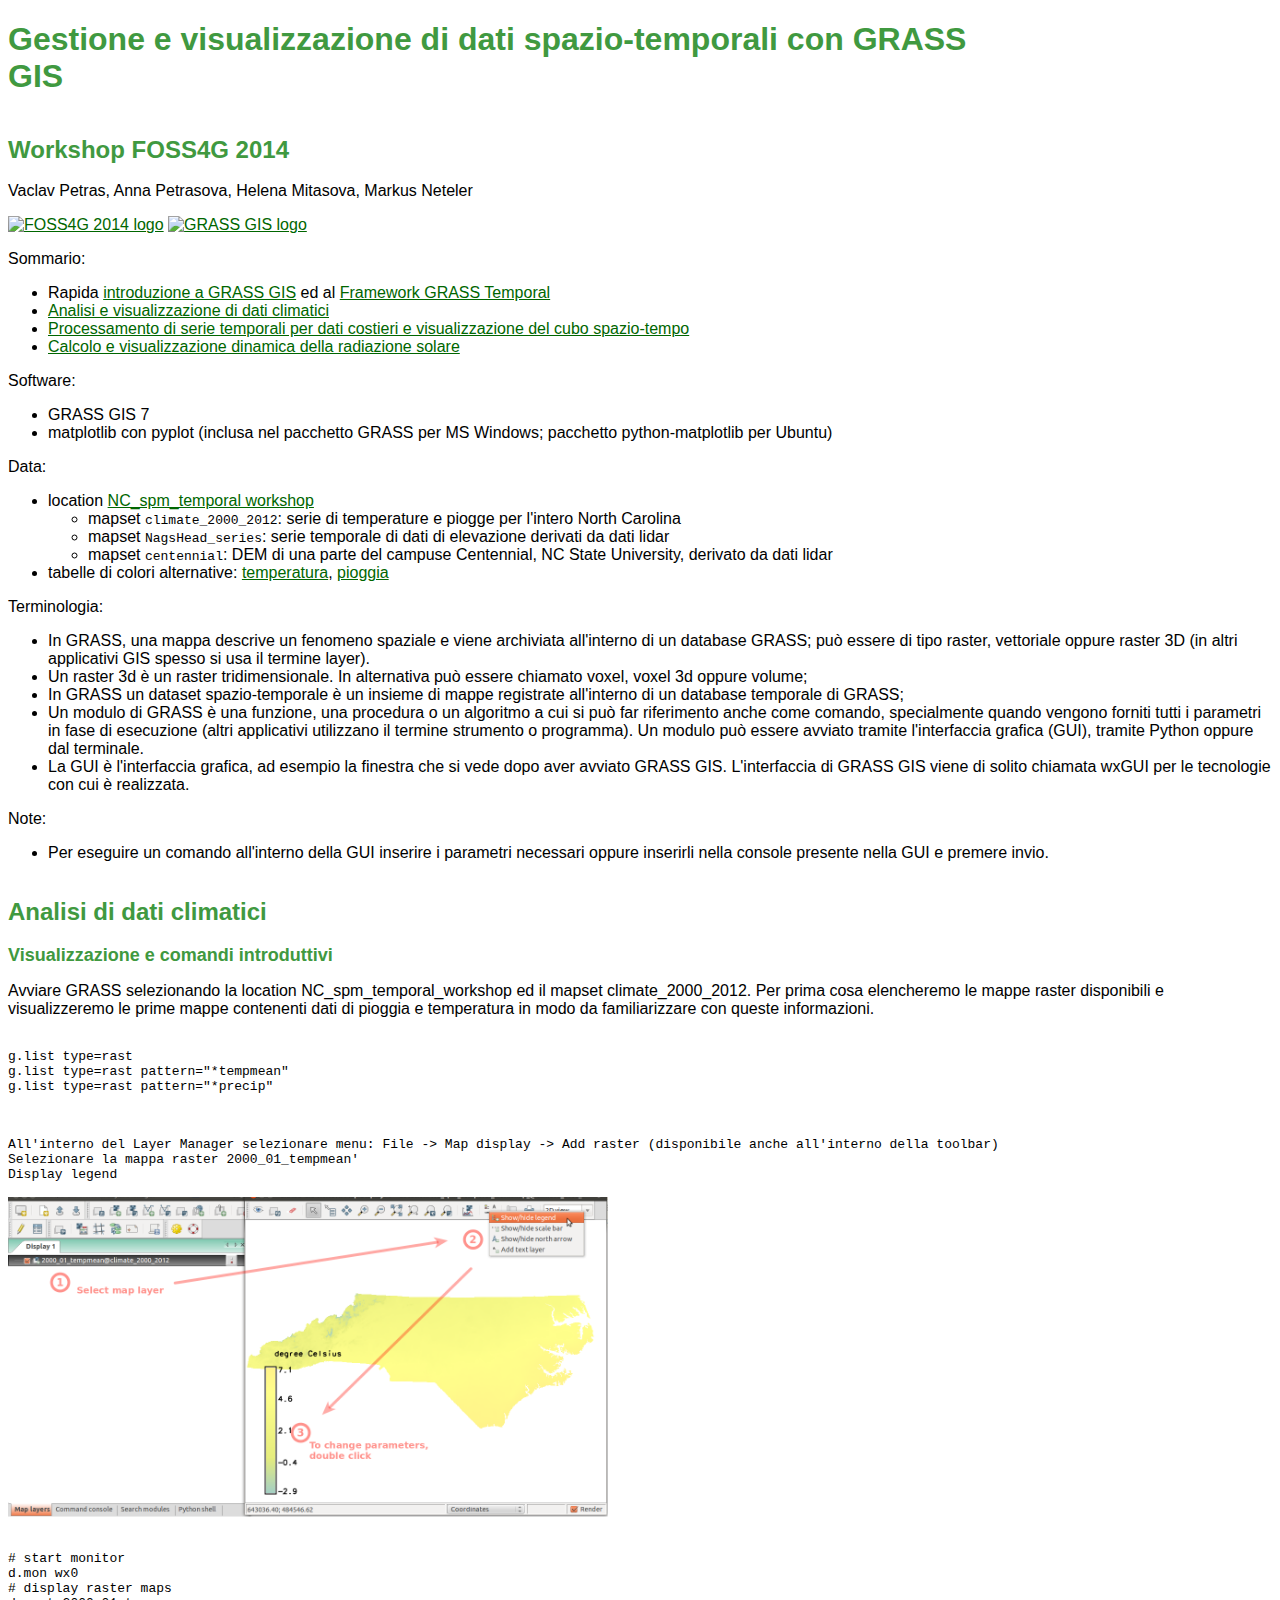
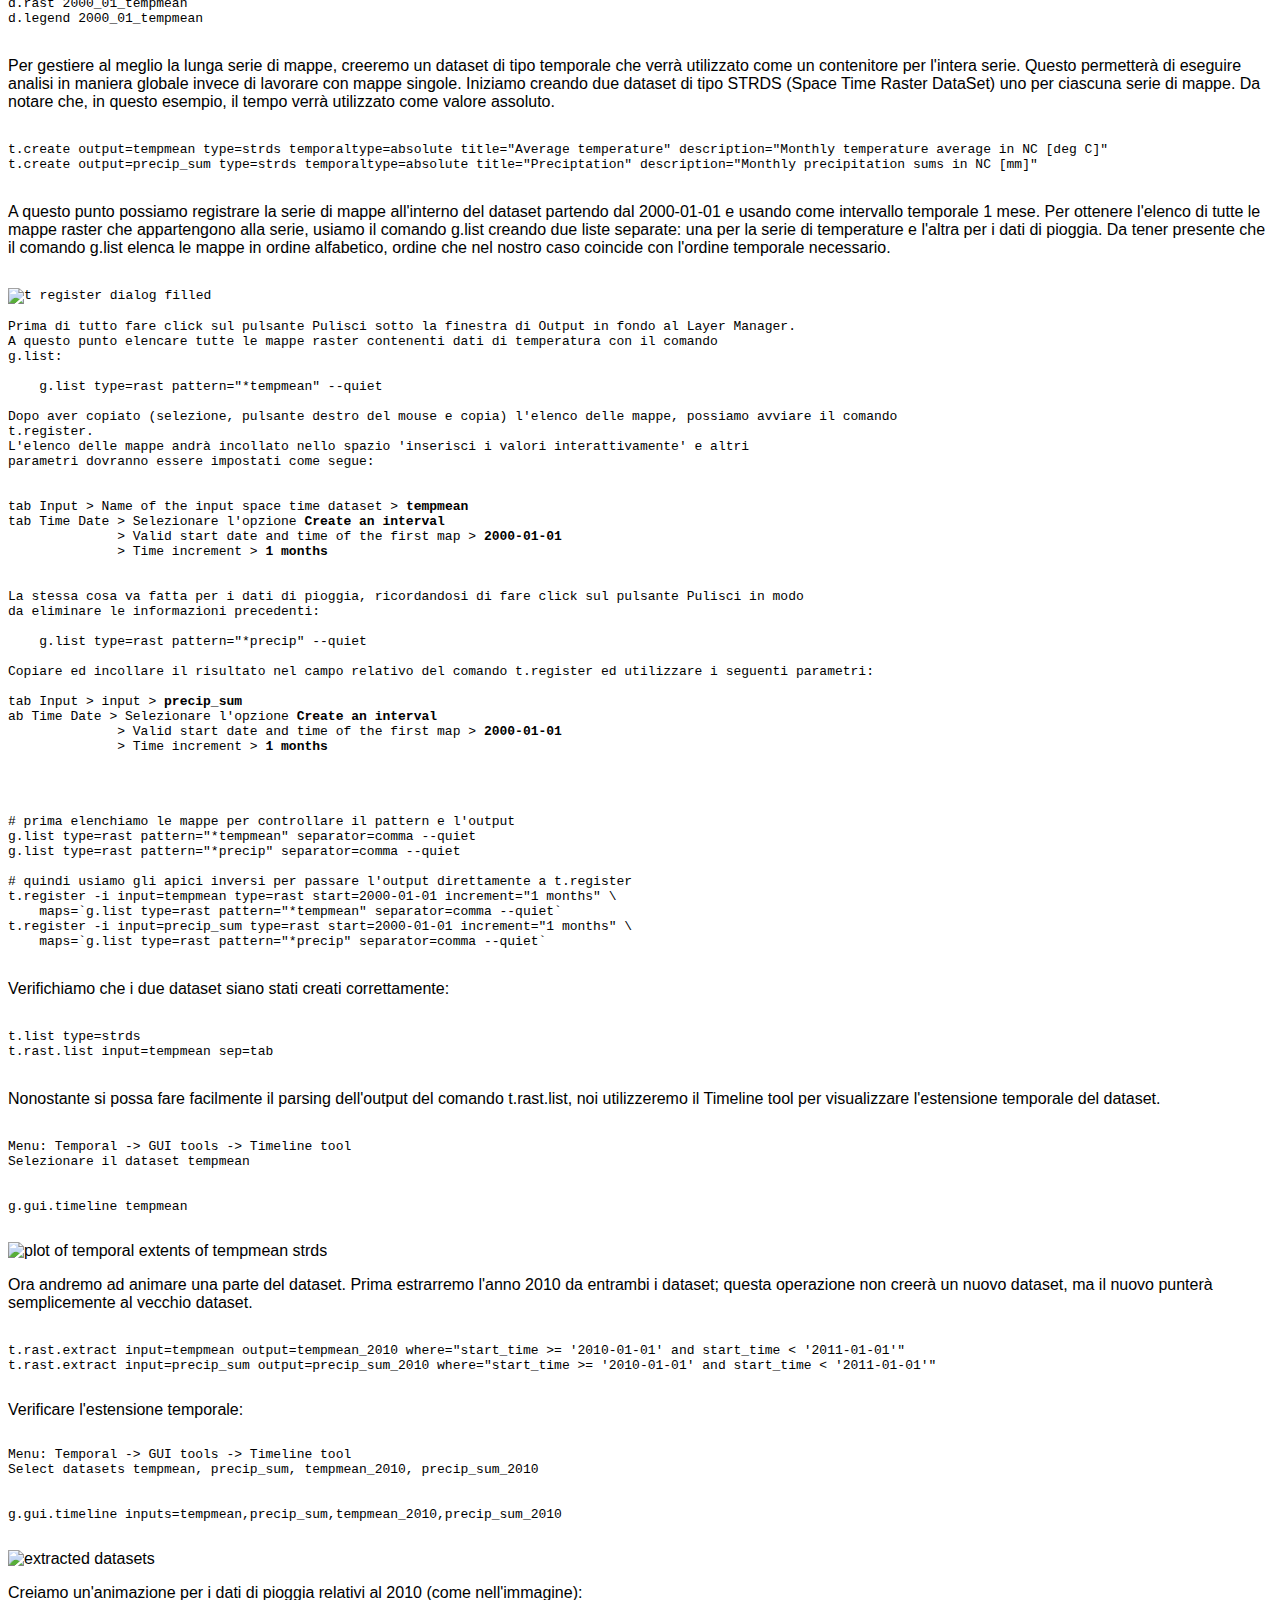
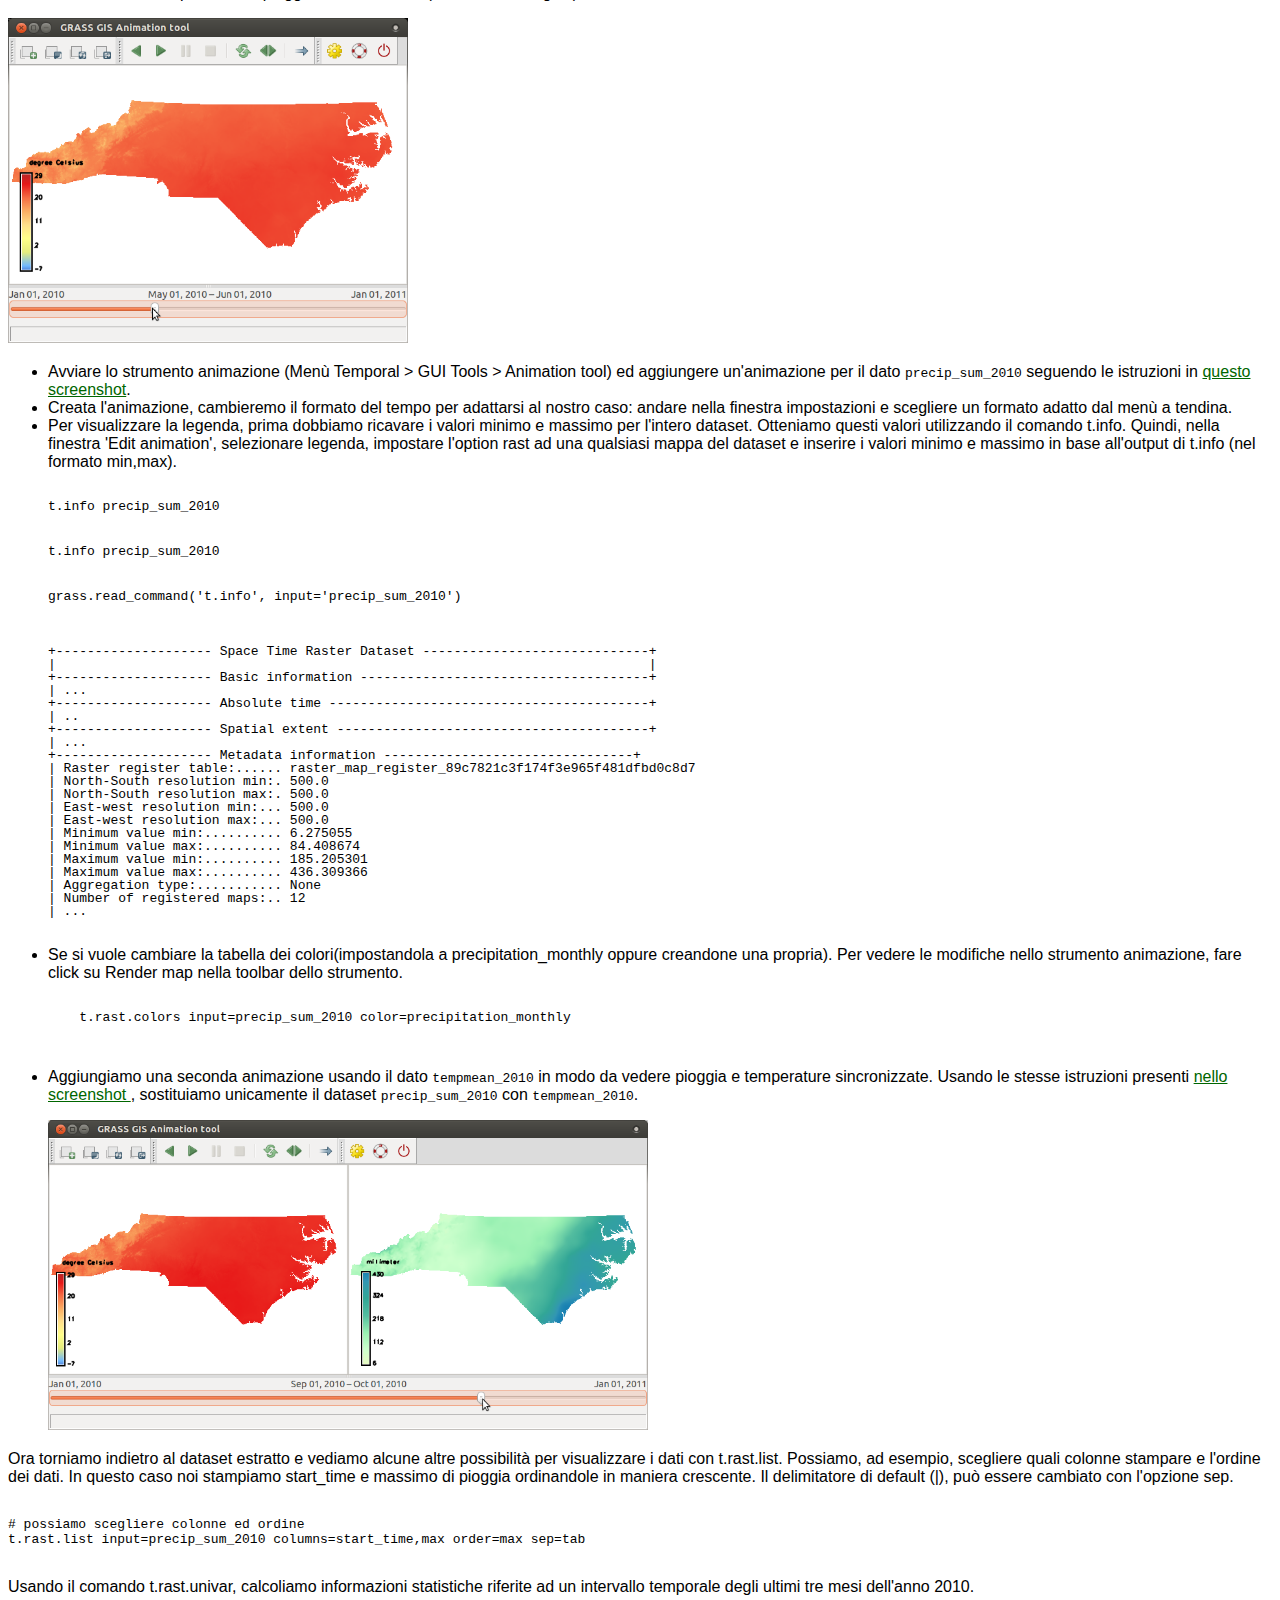
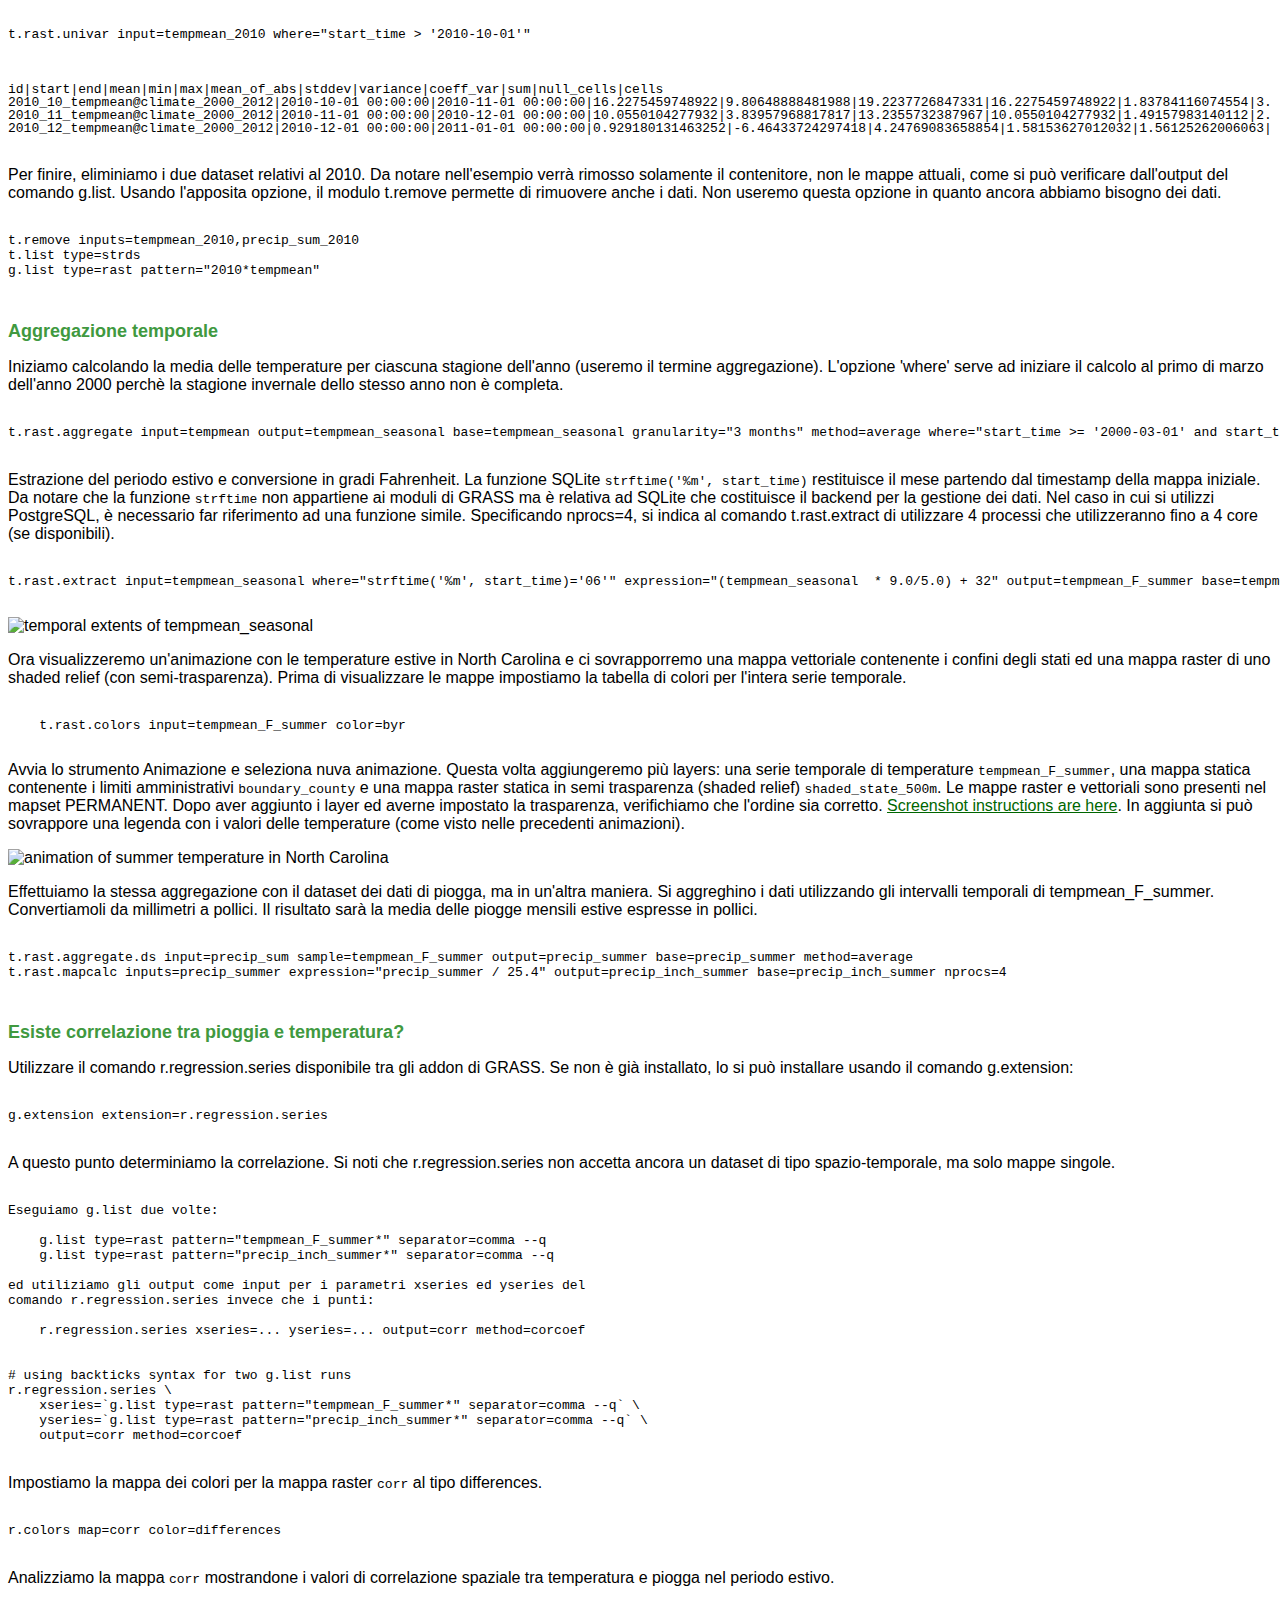
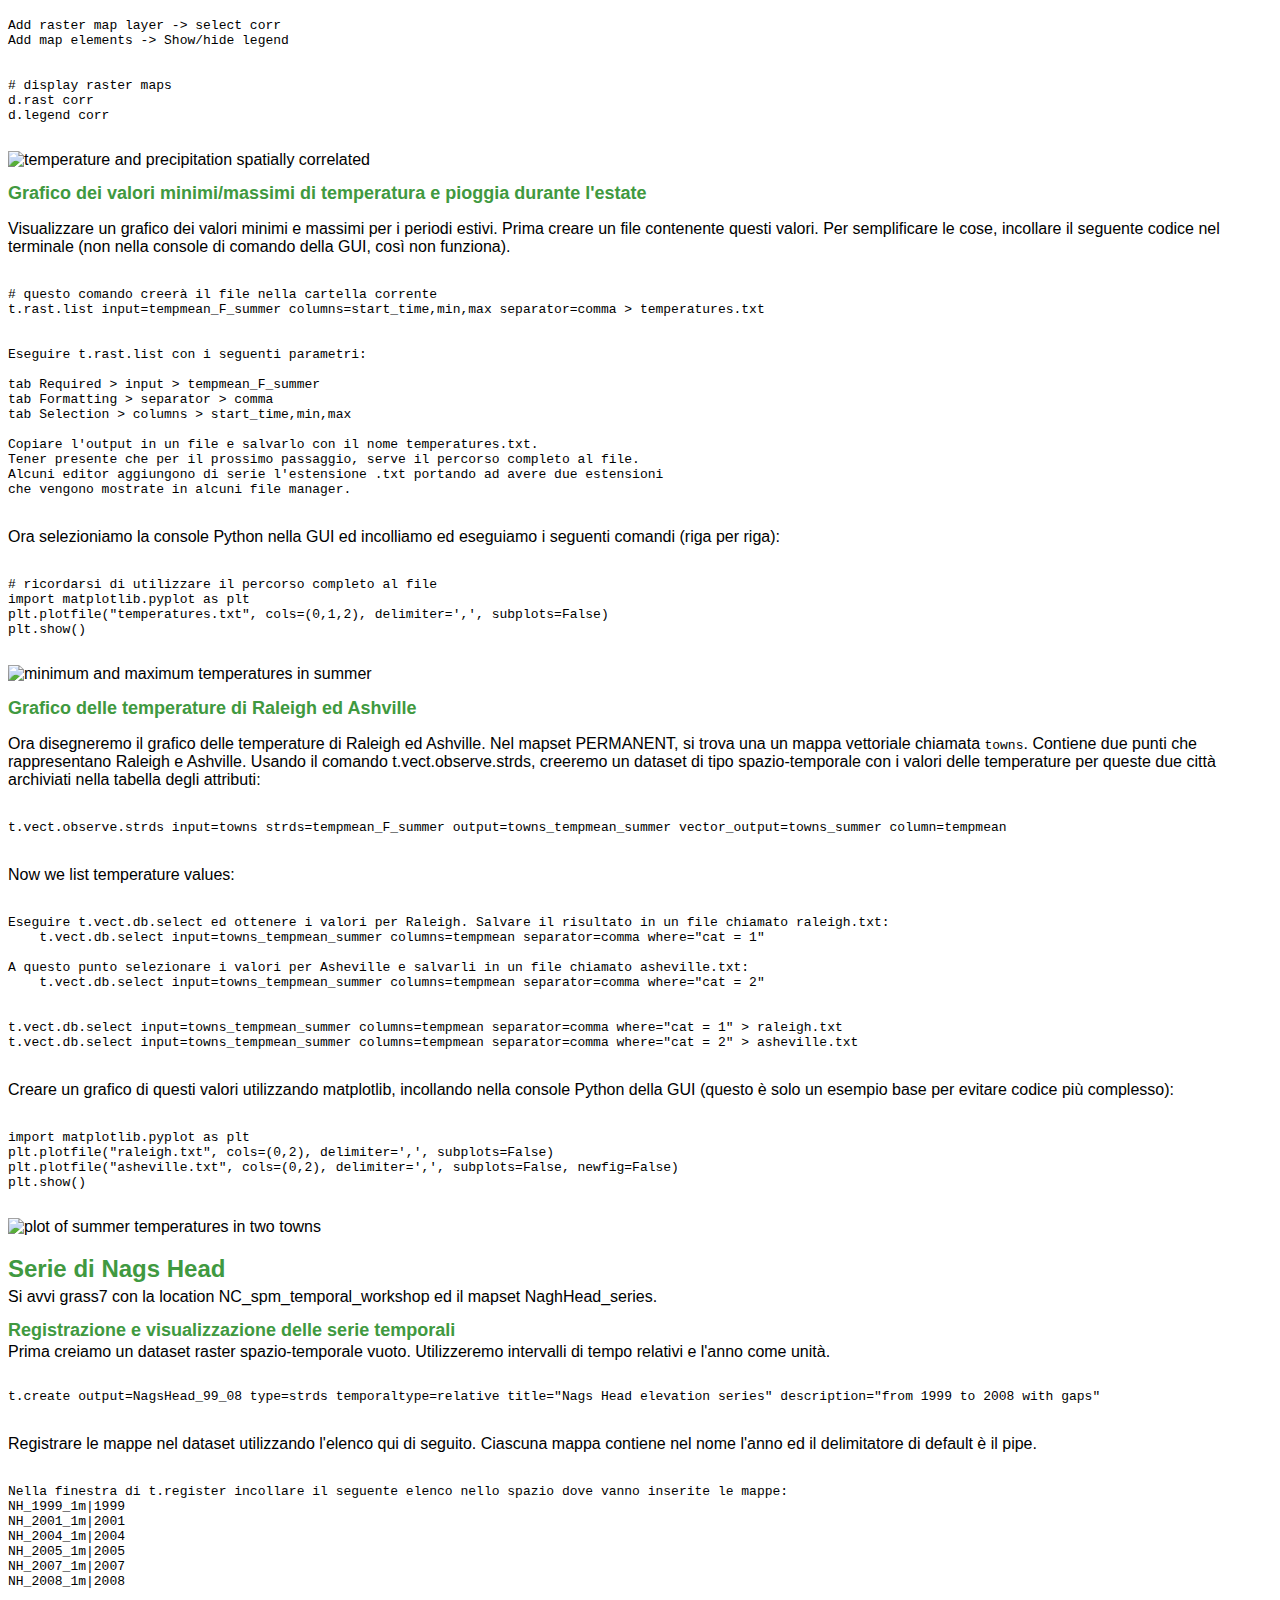
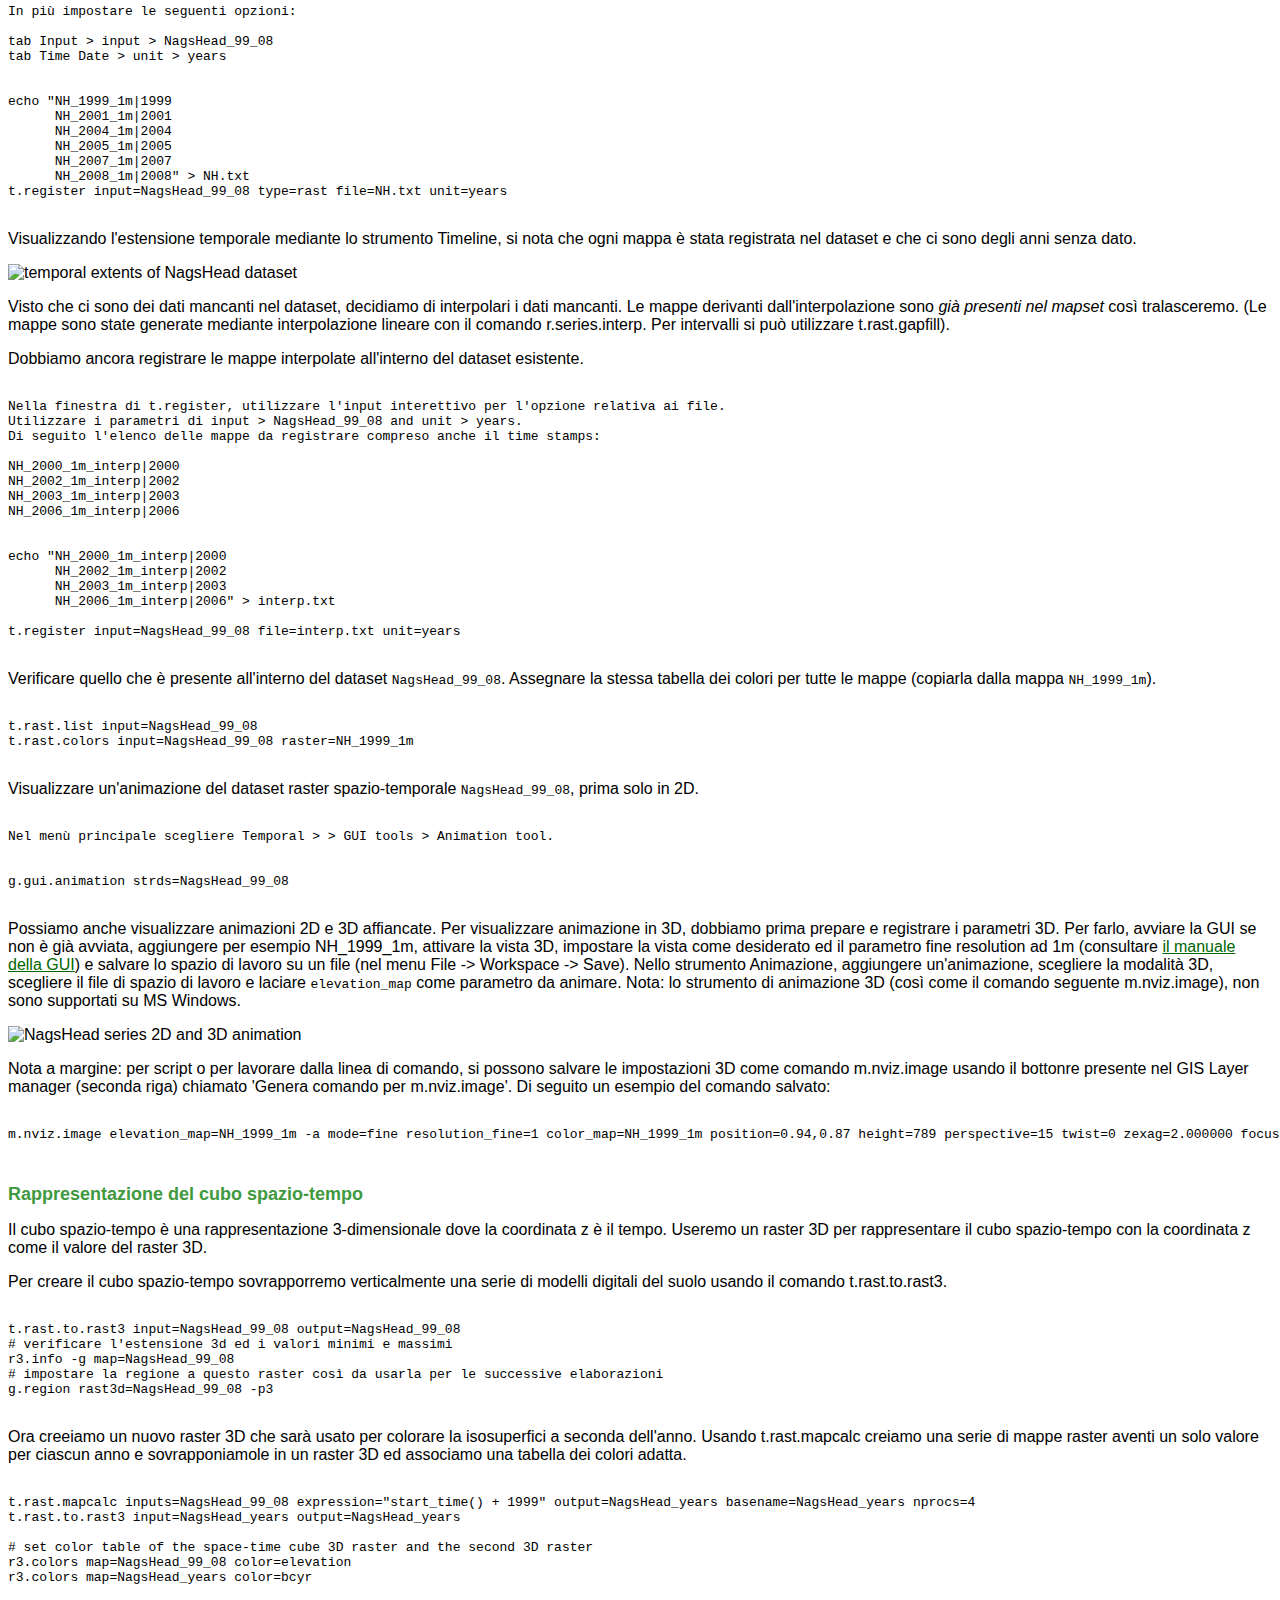
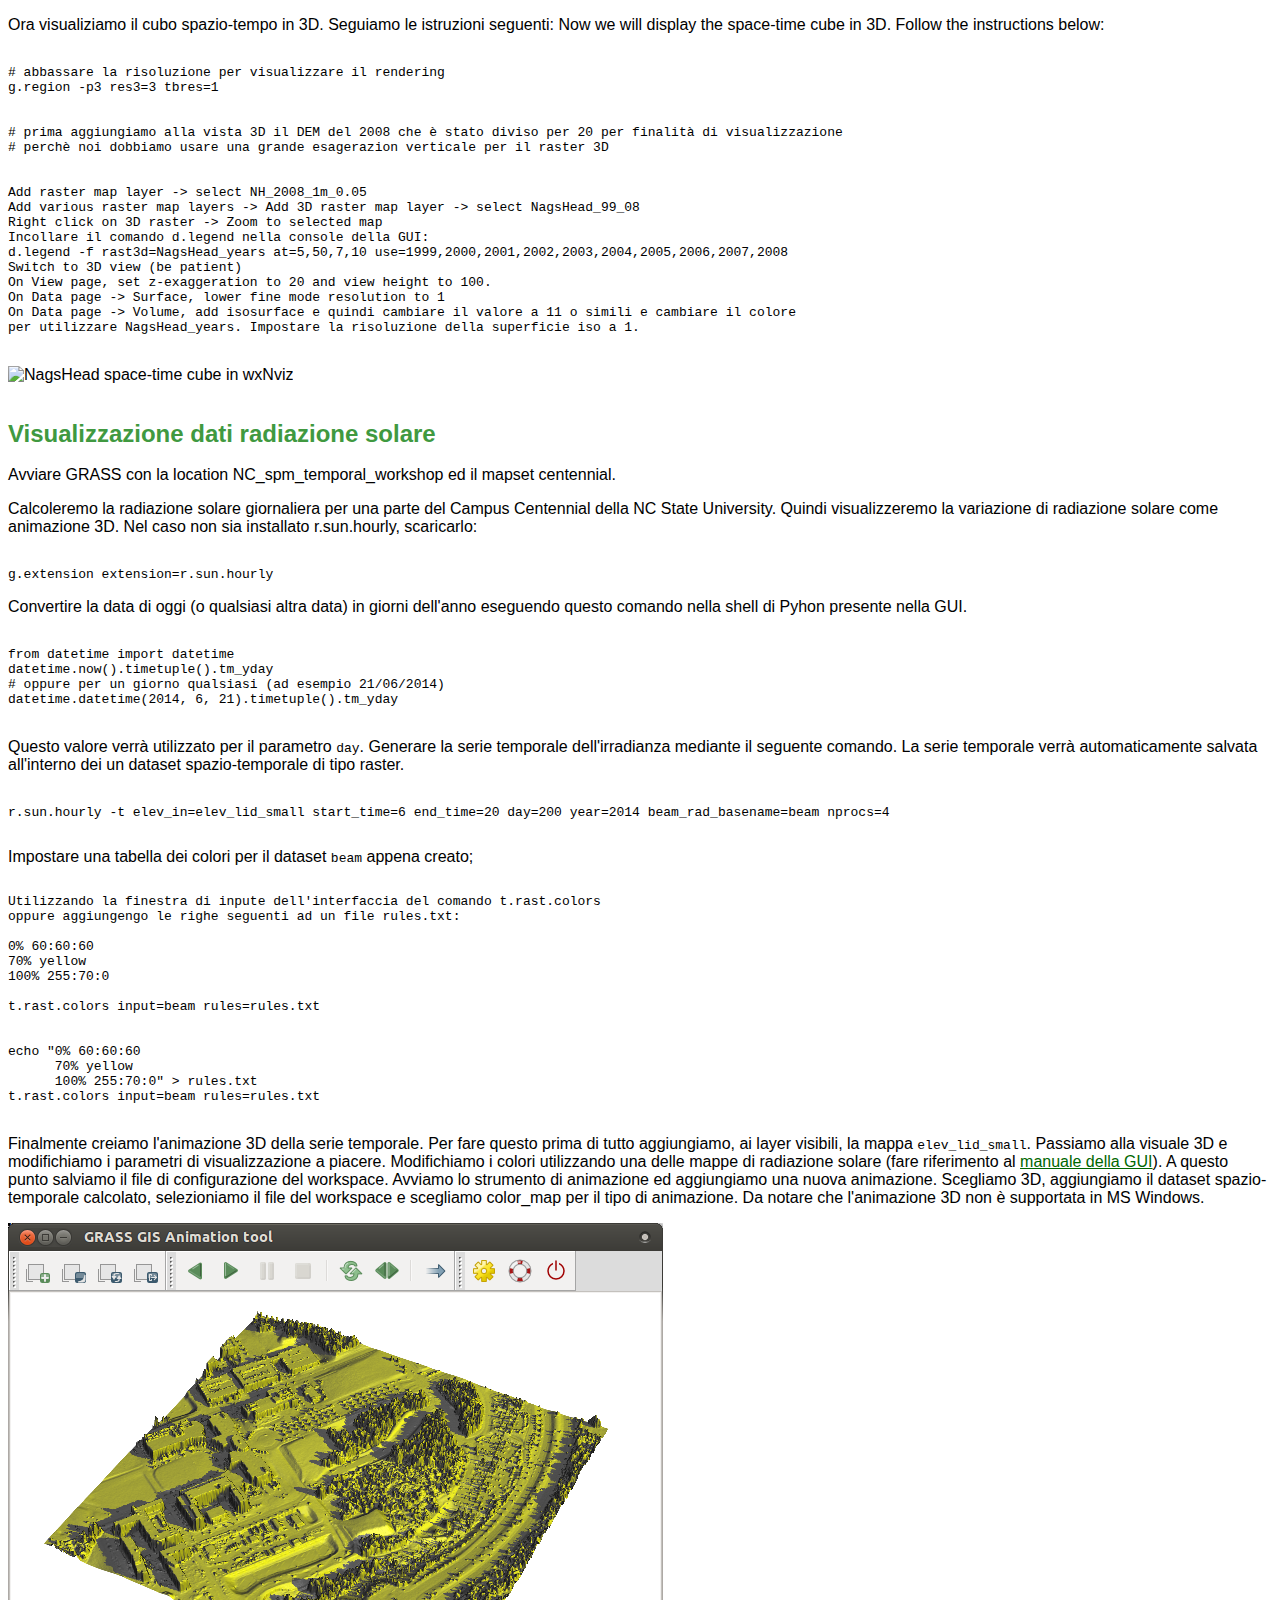
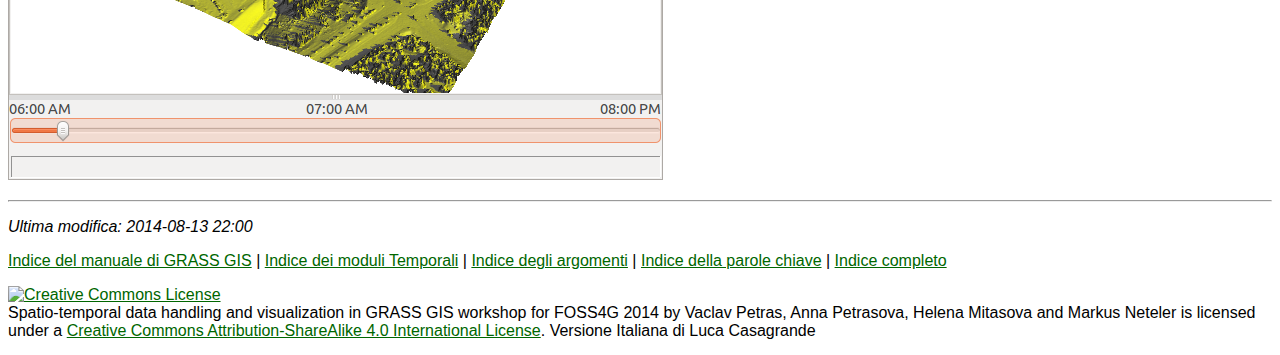
==== commit 4912054a: "change g.mlist in g.list" ====
--- a/index_it.html
+++ b/index_it.html
@@ -132,8 +132,8 @@
 <pre>
 <code class="neutral">
 g.list type=rast
-g.mlist type=rast pattern="*tempmean"
-g.mlist type=rast pattern="*precip"
+g.list type=rast pattern="*tempmean"
+g.list type=rast pattern="*precip"
 </code>
 </pre>
 
@@ -170,9 +170,9 @@
 A questo punto possiamo registrare la serie di mappe all'interno del dataset
 partendo dal 2000-01-01 e usando come intervallo temporale 1 mese.
 Per ottenere l'elenco di tutte le mappe raster che appartengono alla serie,
-usiamo il comando g.mlist creando due liste separate: una per la serie di temperature
+usiamo il comando g.list creando due liste separate: una per la serie di temperature
 e l'altra per i dati di pioggia.
-Da tener presente che il comando g.mlist elenca le mappe in ordine alfabetico, ordine che nel
+Da tener presente che il comando g.list elenca le mappe in ordine alfabetico, ordine che nel
 nostro caso coincide con l'ordine temporale necessario.
 
 <pre>
@@ -181,9 +181,9 @@
 
 Prima di tutto fare click sul pulsante Pulisci sotto la finestra di Output in fondo al Layer Manager.
 A questo punto elencare tutte le mappe raster contenenti dati di temperatura con il comando
-g.mlist:
-
-    g.mlist type=rast pattern="*tempmean" --quiet
+g.list:
+
+    g.list type=rast pattern="*tempmean" --quiet
 
 Dopo aver copiato (selezione, pulsante destro del mouse e copia) l'elenco delle mappe, possiamo avviare il comando
 t.register.
@@ -200,7 +200,7 @@
 La stessa cosa va fatta per i dati di pioggia, ricordandosi di fare click sul pulsante Pulisci in modo
 da eliminare le informazioni precedenti:
 
-    g.mlist type=rast pattern="*precip" --quiet
+    g.list type=rast pattern="*precip" --quiet
 
 Copiare ed incollare il risultato nel campo relativo del comando t.register ed utilizzare i seguenti parametri:
 
@@ -213,14 +213,14 @@
 </code>
 <code class="bash">
 # prima elenchiamo le mappe per controllare il pattern e l'output
-g.mlist type=rast pattern="*tempmean" separator=comma --quiet
-g.mlist type=rast pattern="*precip" separator=comma --quiet
+g.list type=rast pattern="*tempmean" separator=comma --quiet
+g.list type=rast pattern="*precip" separator=comma --quiet
 
 # quindi usiamo gli apici inversi per passare l'output direttamente a t.register
 t.register -i input=tempmean type=rast start=2000-01-01 increment="1 months" \
-    maps=`g.mlist type=rast pattern="*tempmean" separator=comma --quiet`
+    maps=`g.list type=rast pattern="*tempmean" separator=comma --quiet`
 t.register -i input=precip_sum type=rast start=2000-01-01 increment="1 months" \
-    maps=`g.mlist type=rast pattern="*precip" separator=comma --quiet`
+    maps=`g.list type=rast pattern="*precip" separator=comma --quiet`
 </code>
 </pre>
 
@@ -417,13 +417,13 @@
 
 <p>
 Per finire, eliminiamo i due dataset relativi al 2010. Da notare nell'esempio verrà rimosso solamente il contenitore,
-non le mappe attuali, come si può verificare dall'output del comando g.mlists.
+non le mappe attuali, come si può verificare dall'output del comando g.list.
 Usando l'apposita opzione, il modulo t.remove permette di rimuovere anche i dati. Non useremo questa opzione in quanto ancora abbiamo bisogno dei dati.
 <pre>
 <code class="neutral">
 t.remove inputs=tempmean_2010,precip_sum_2010
 t.list type=strds
-g.mlist type=rast pattern="2010*tempmean"
+g.list type=rast pattern="2010*tempmean"
 </code>
 </pre>
 
@@ -518,10 +518,10 @@
 
 <pre>
 <code class="gui">
-Eseguiamo g.mlist due volte:
-
-    g.mlist type=rast pattern="tempmean_F_summer*" separator=comma --q
-    g.mlist type=rast pattern="precip_inch_summer*" separator=comma --q
+Eseguiamo g.list due volte:
+
+    g.list type=rast pattern="tempmean_F_summer*" separator=comma --q
+    g.list type=rast pattern="precip_inch_summer*" separator=comma --q
 
 ed utiliziamo gli output come input per i parametri xseries ed yseries del
 comando r.regression.series invece che i punti:
@@ -529,10 +529,10 @@
     r.regression.series xseries=... yseries=... output=corr method=corcoef
 </code>
 <code class="bash">
-# using backticks syntax for two g.mlist runs
+# using backticks syntax for two g.list runs
 r.regression.series \
-    xseries=`g.mlist type=rast pattern="tempmean_F_summer*" separator=comma --q` \
-    yseries=`g.mlist type=rast pattern="precip_inch_summer*" separator=comma --q` \
+    xseries=`g.list type=rast pattern="tempmean_F_summer*" separator=comma --q` \
+    yseries=`g.list type=rast pattern="precip_inch_summer*" separator=comma --q` \
     output=corr method=corcoef
 </code>
 </pre>
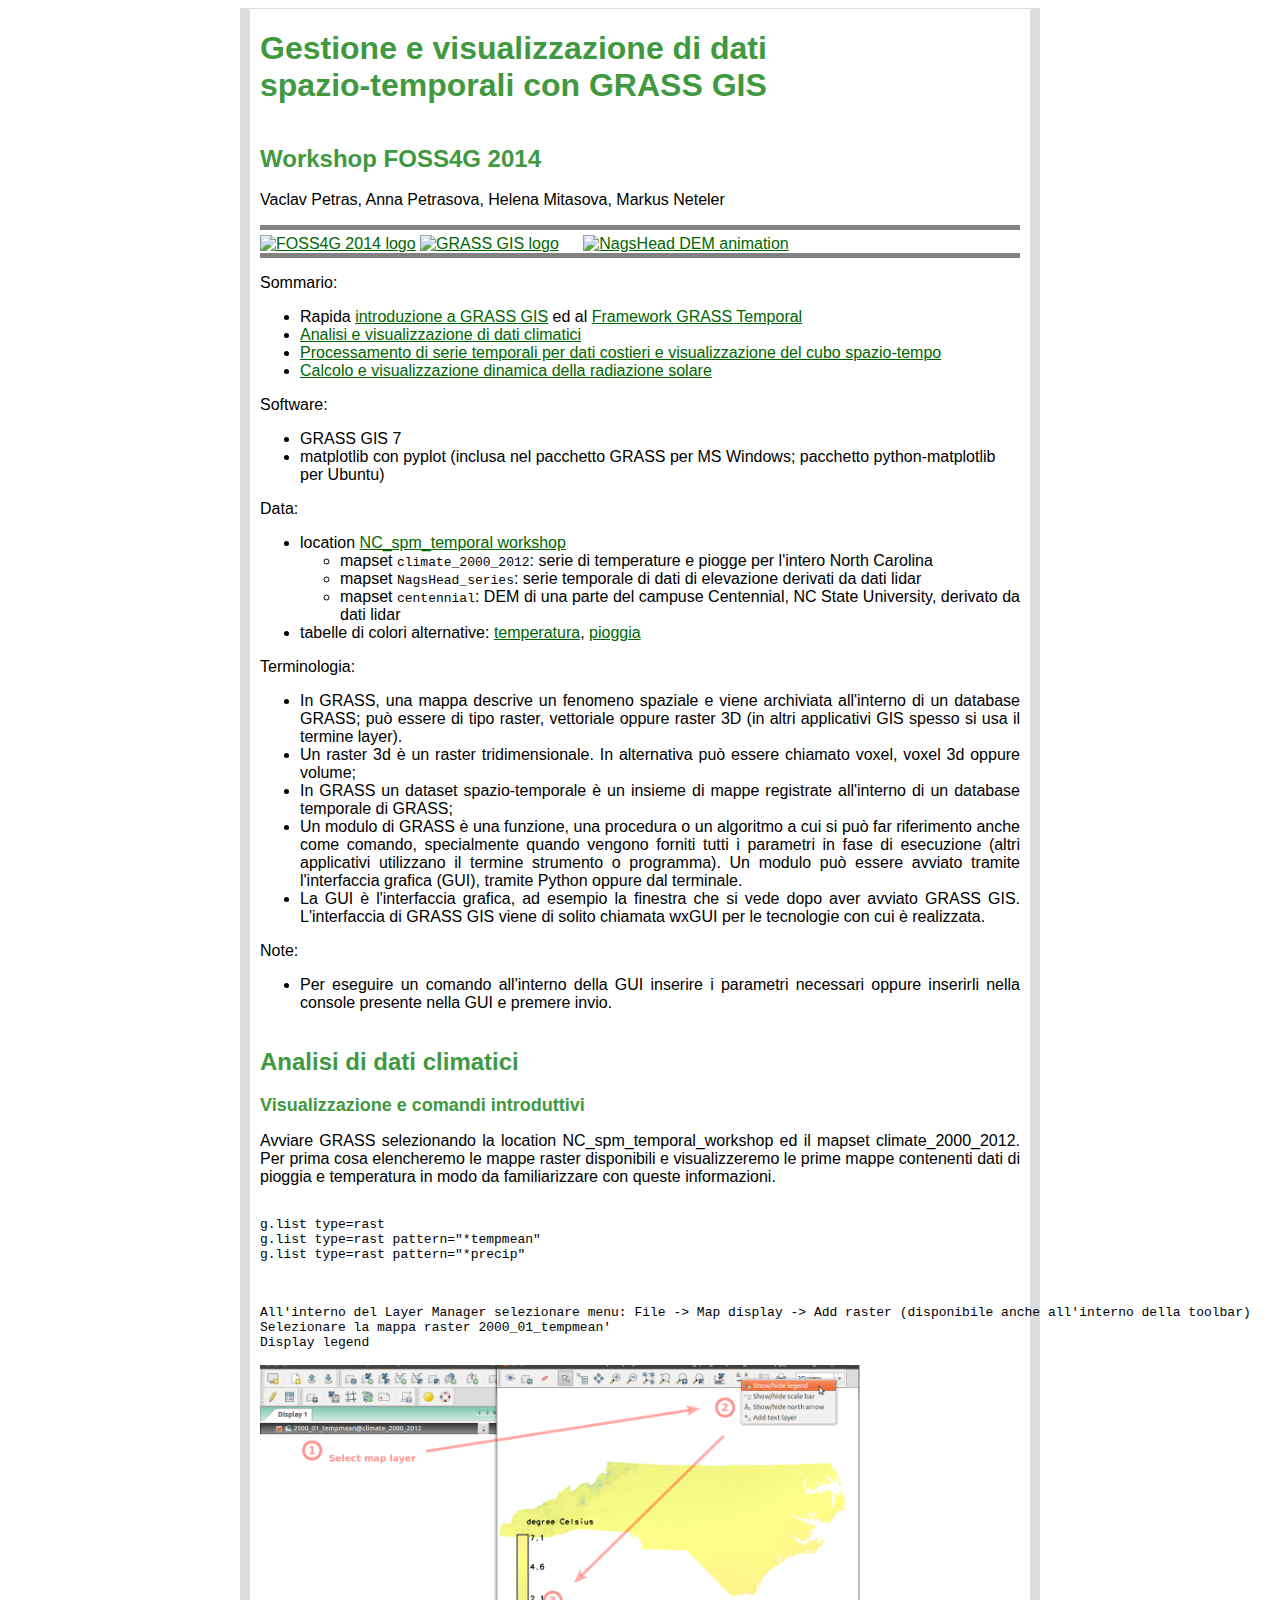
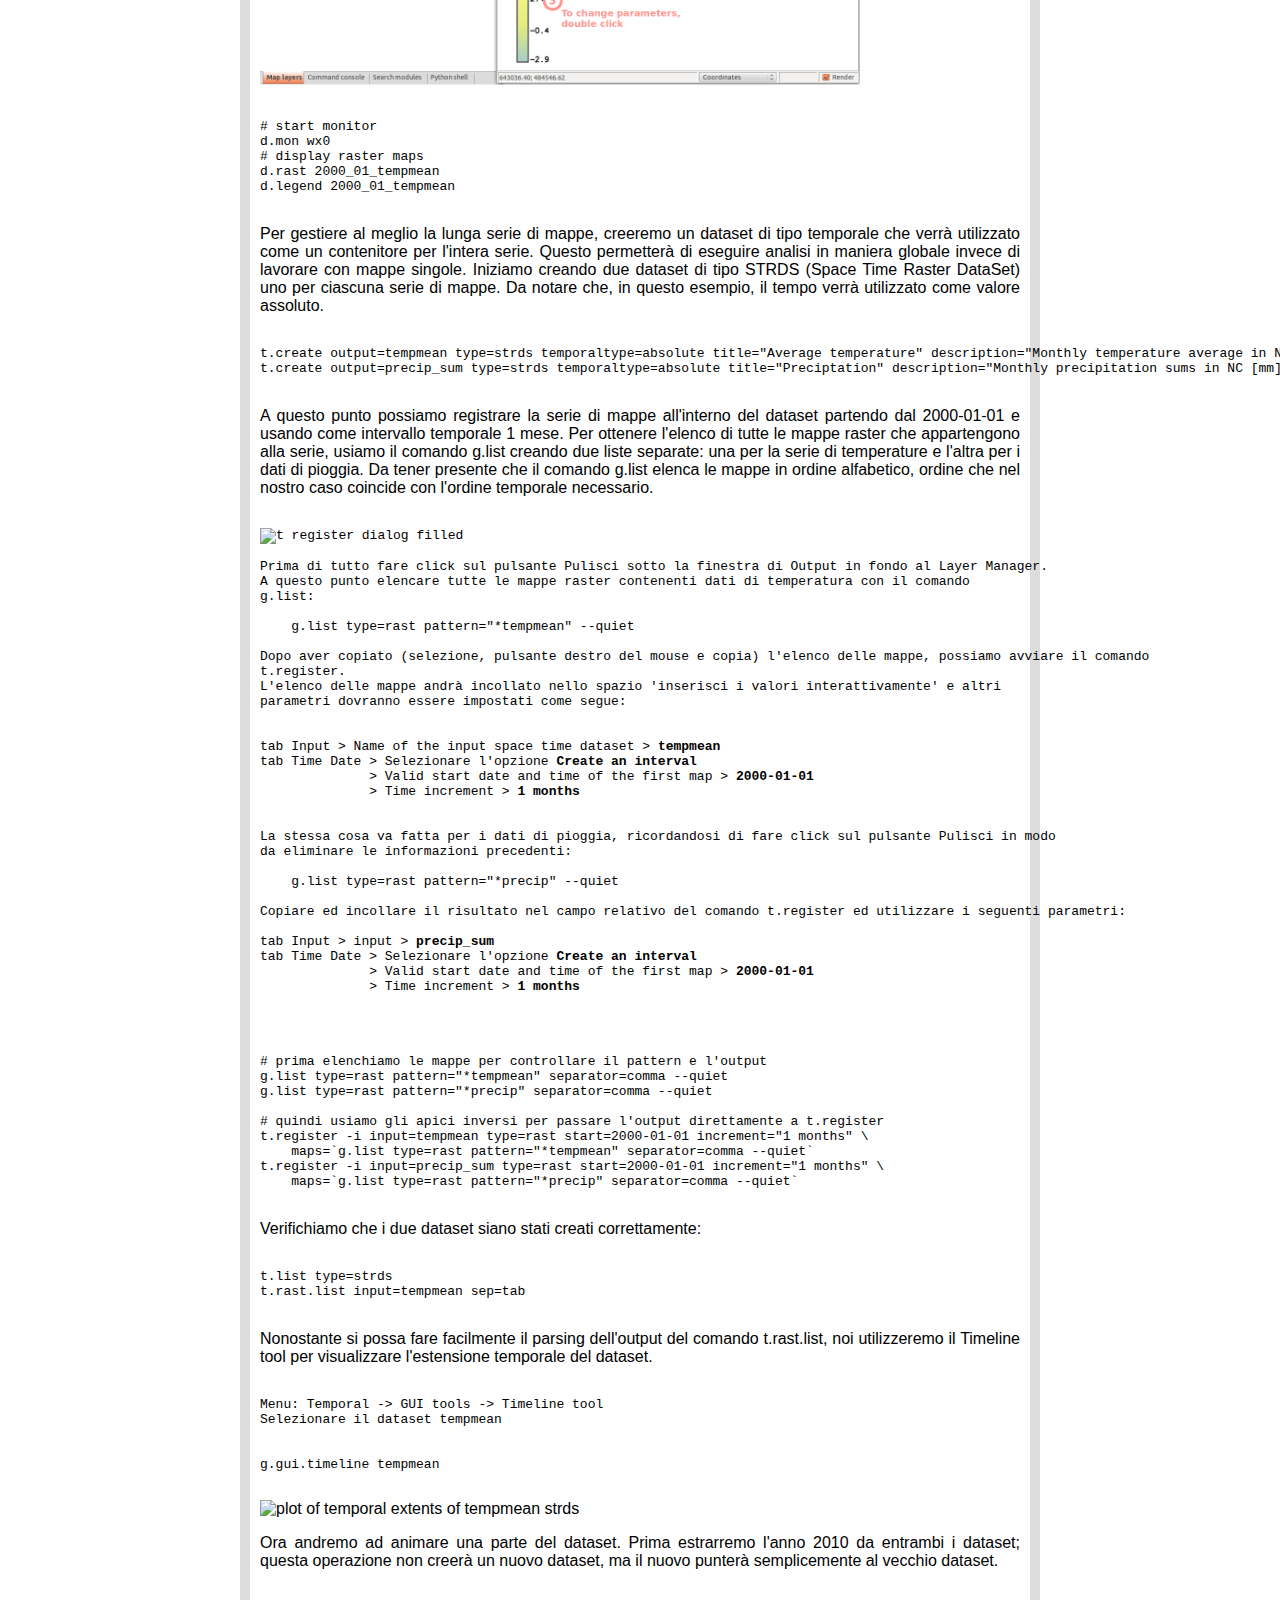
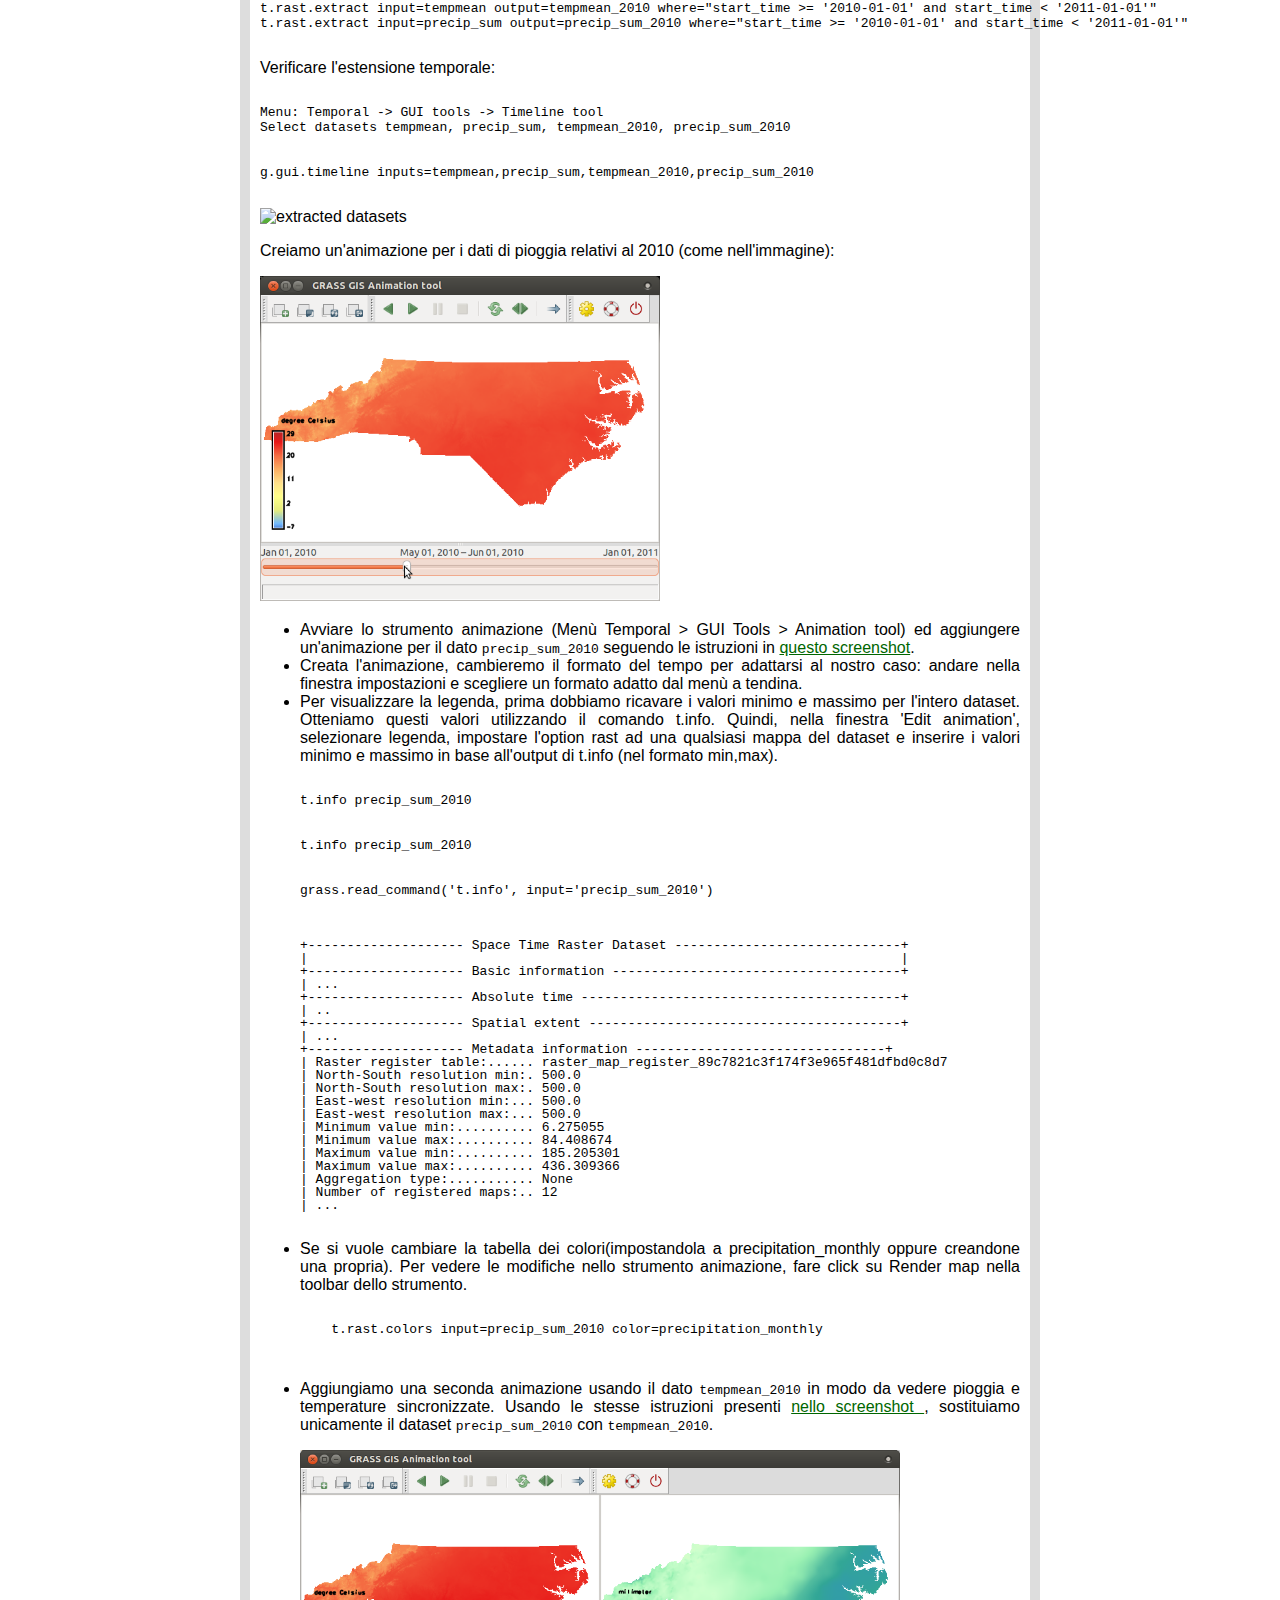
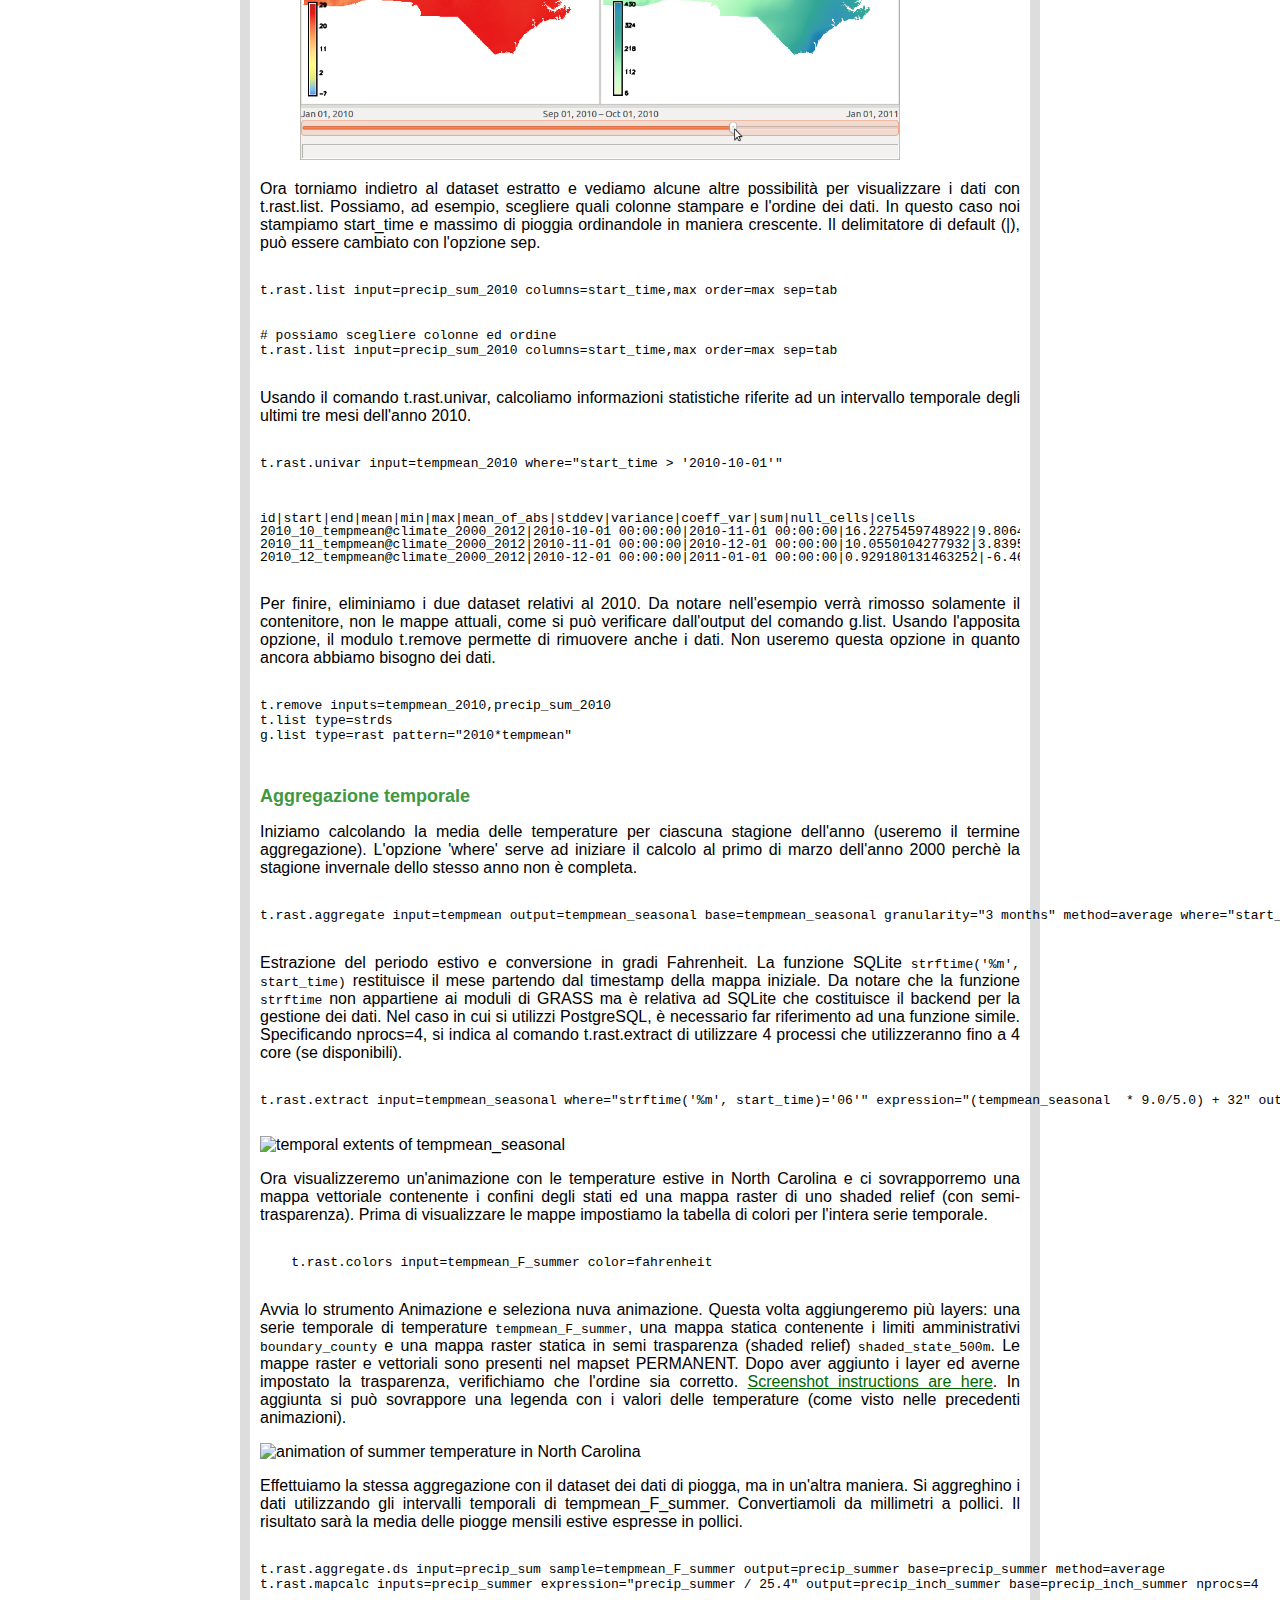
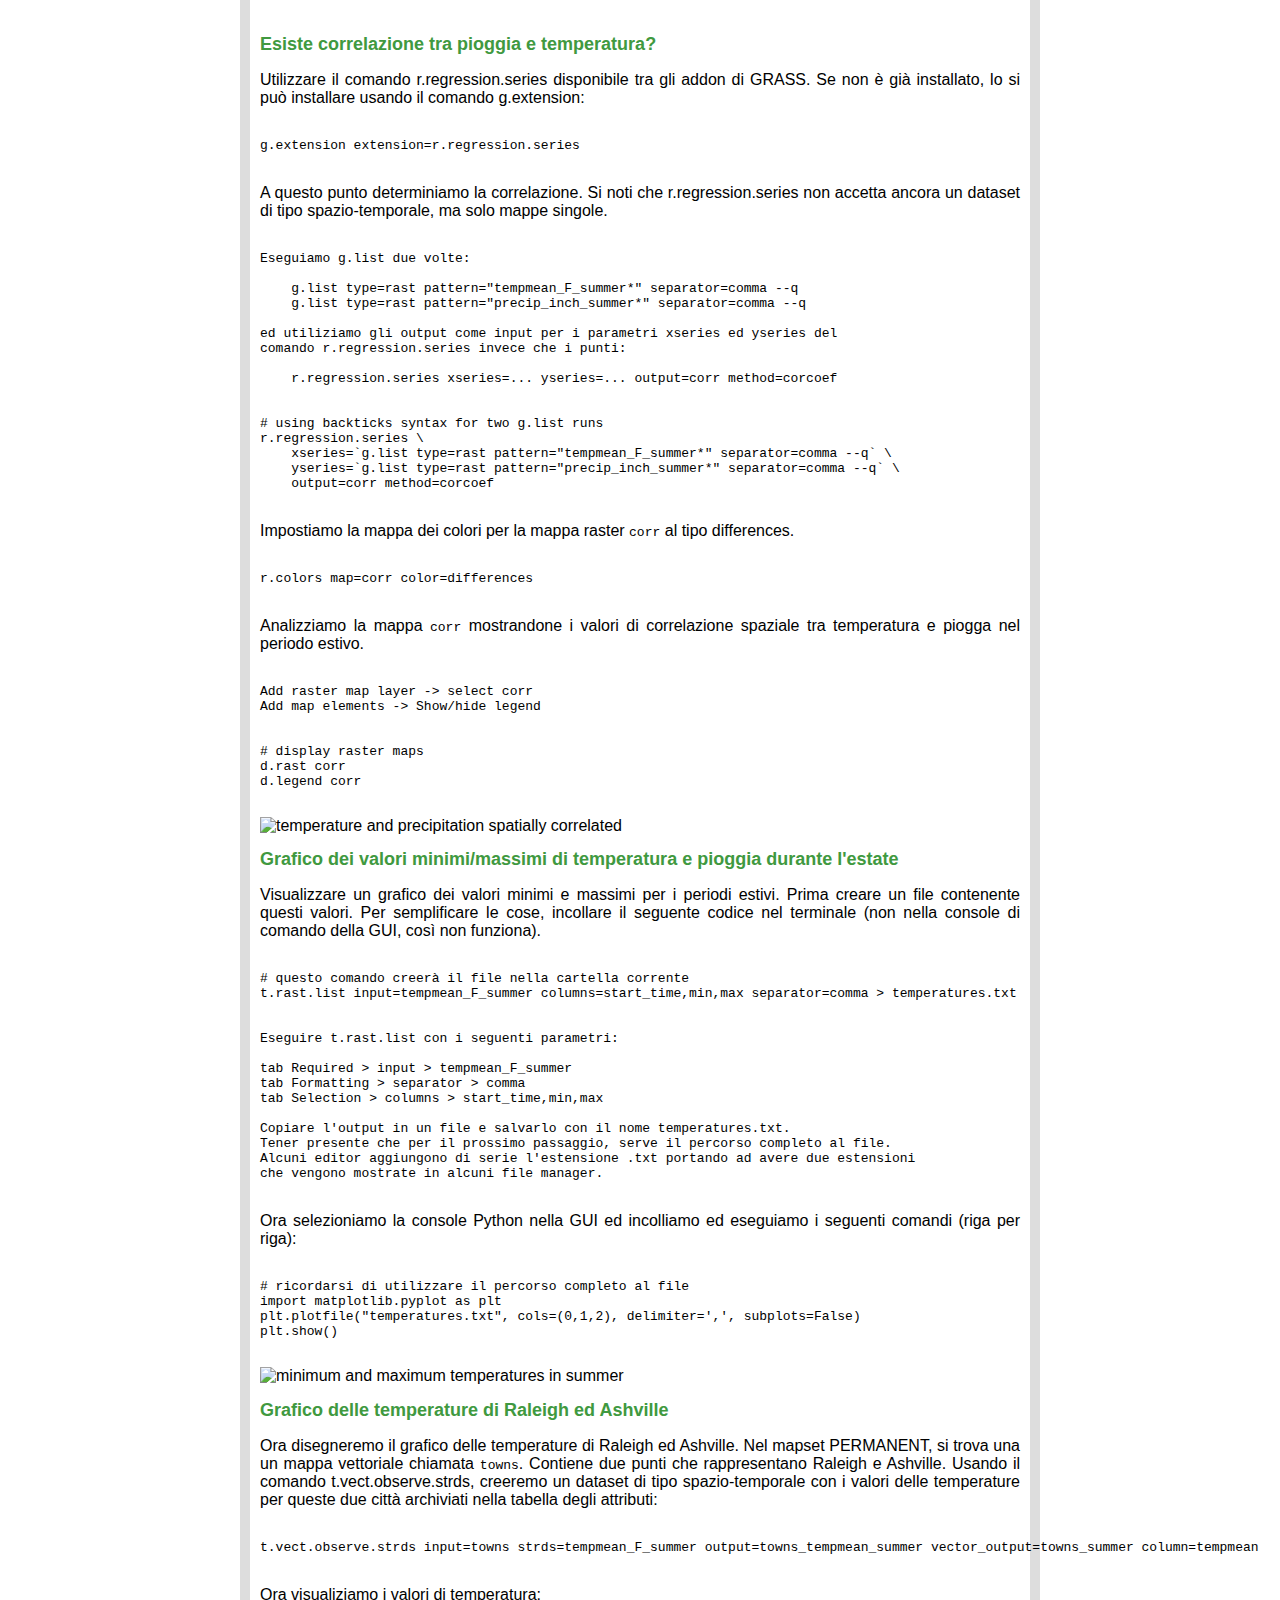
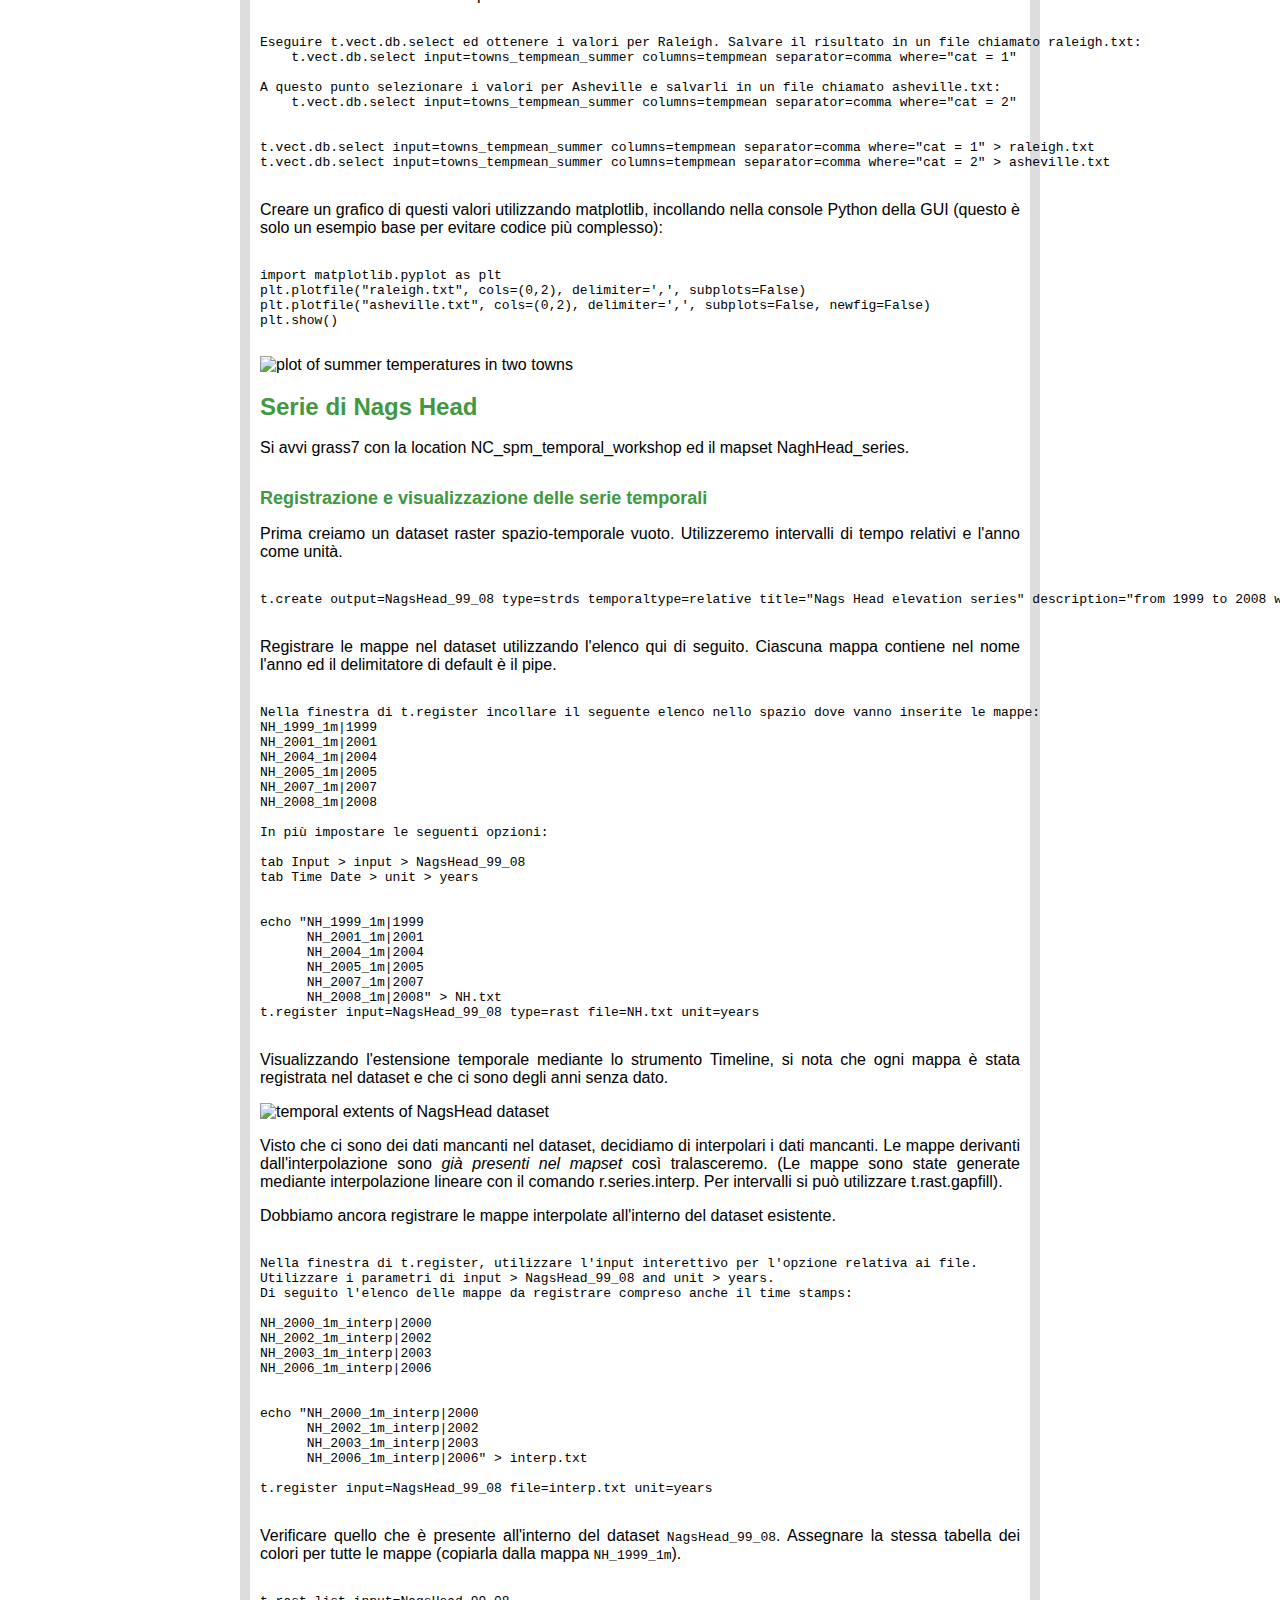
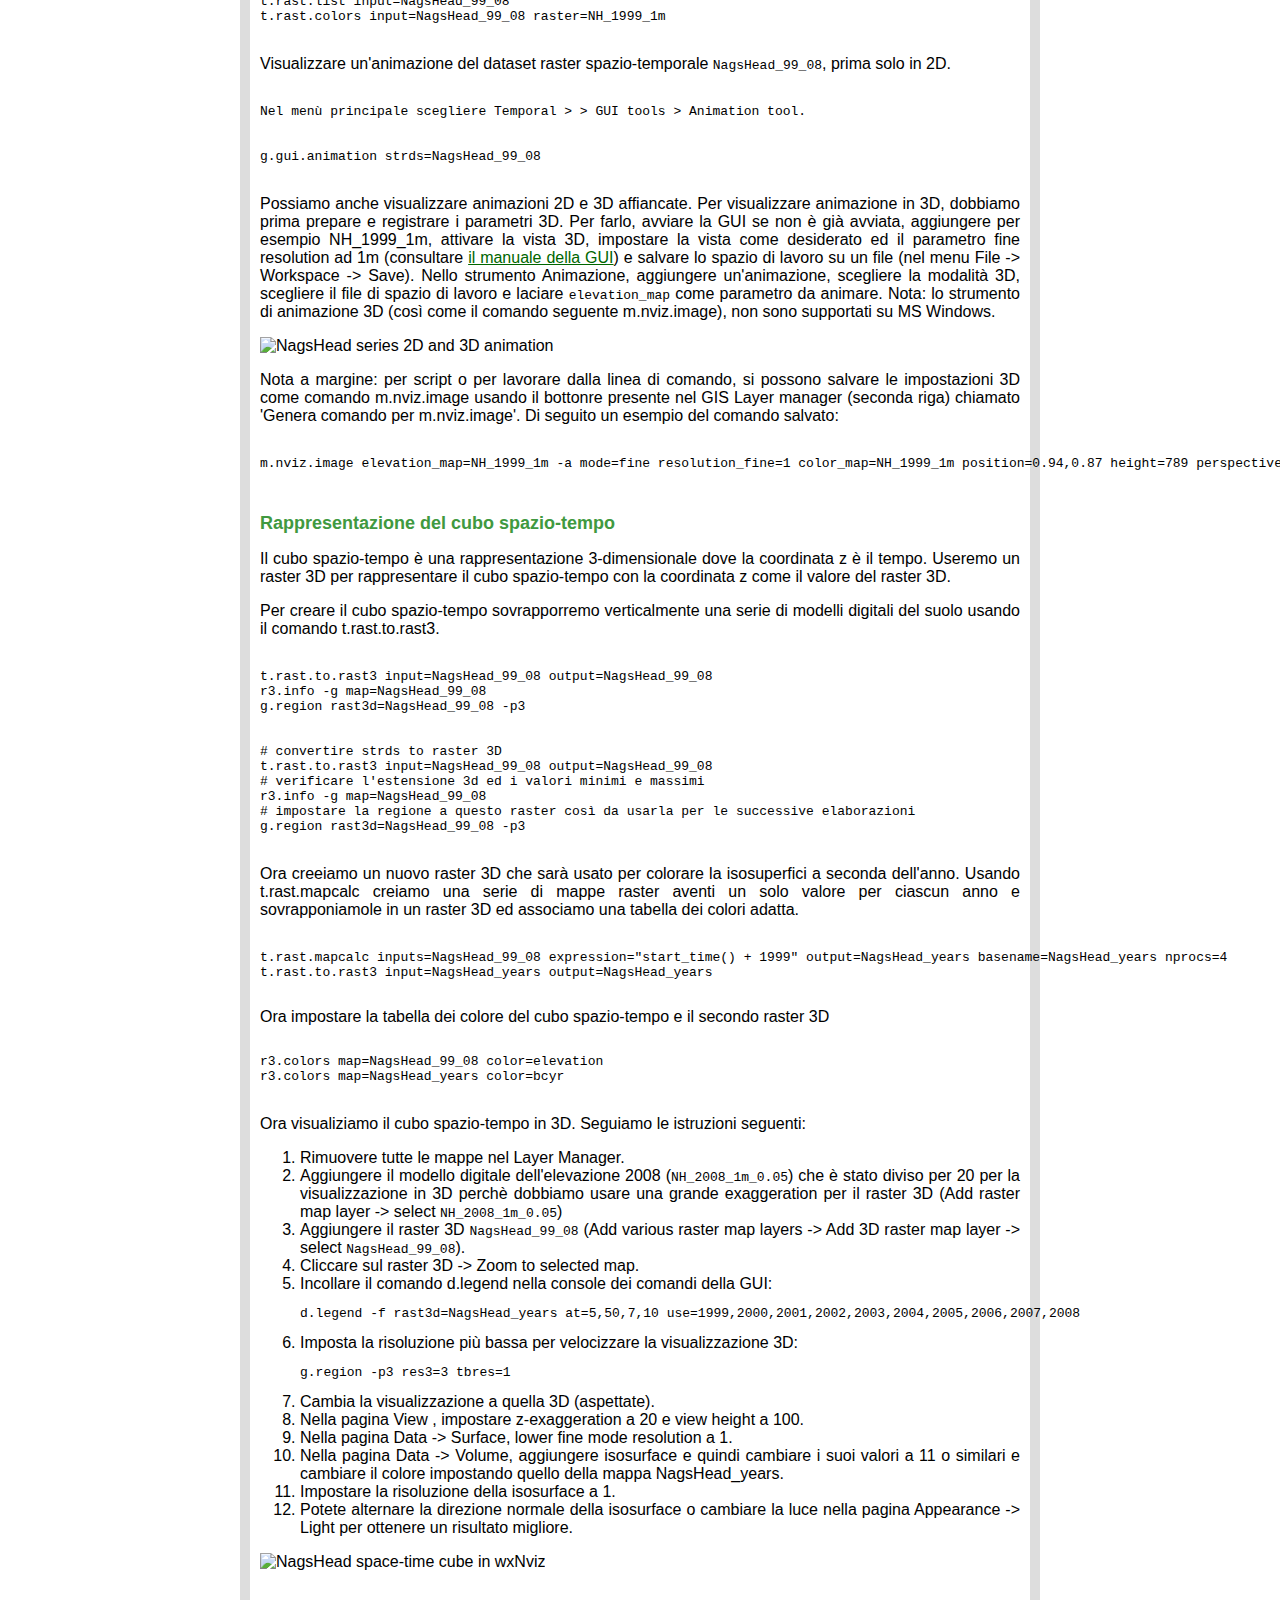
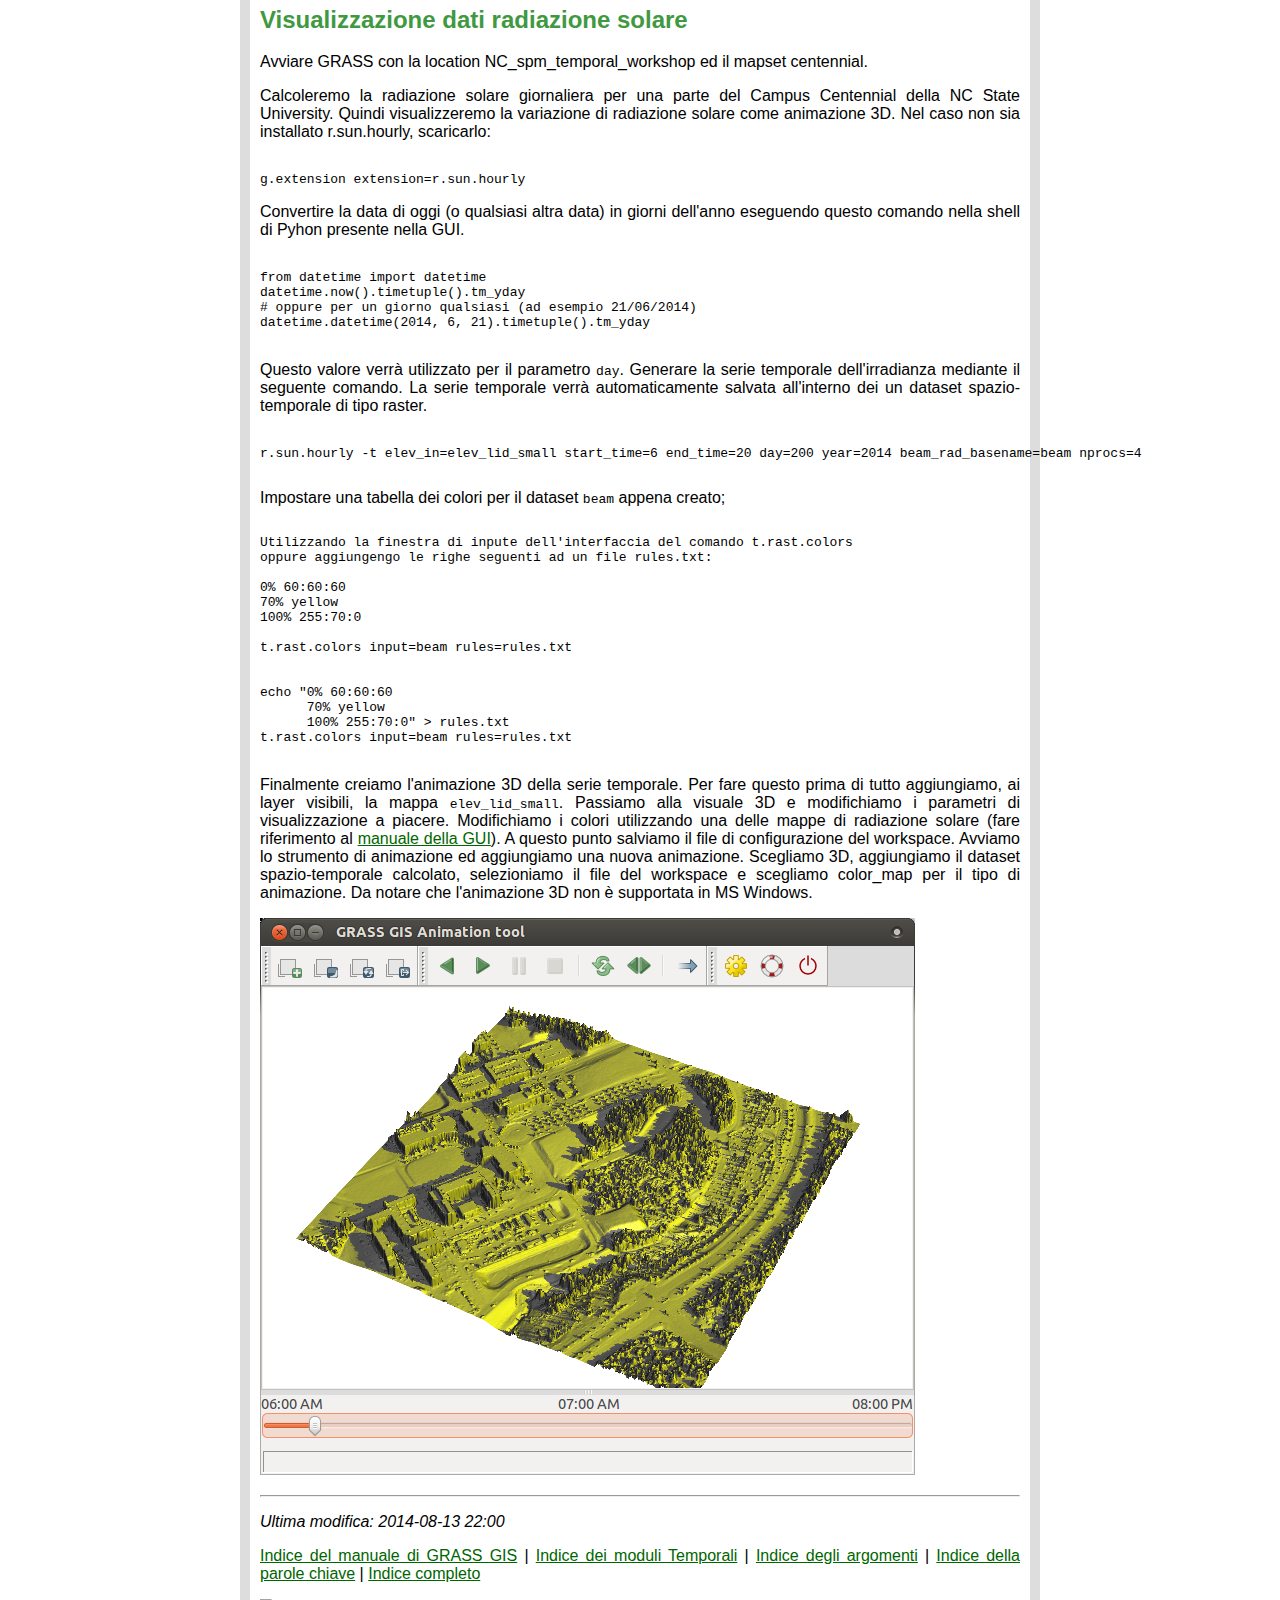
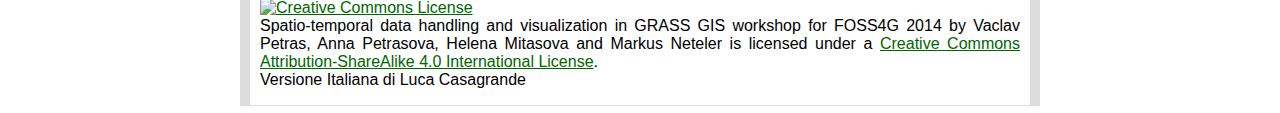
==== commit 658c837c: "Merge ea533b8edf01c3914387906ed93930be11a39b96 into f88168bd5337e3b0e3d6c3d20b286074e1cabc75" ====
--- a/index_it.html
+++ b/index_it.html
@@ -18,6 +18,7 @@
 
 <link rel="stylesheet" href="highlightjs/styles/default.css">
 <script src="highlightjs/highlight.pack.js"></script>
+
 
 <style>
 .hljs{
@@ -35,6 +36,8 @@
 
 <body>
 
+<div id="container">
+
 <h1>Gestione e visualizzazione di dati spazio-temporali con GRASS GIS</h1>
 <h2 class="notoc">Workshop FOSS4G 2014</h2>
 <p>
@@ -44,10 +47,13 @@
 Markus Neteler
 </p>
 
-<p>
+
+<p style="border-top-style: solid; border-bottom-style: solid; border-width: 5px; border-color: rgb(130, 130, 130); padding-top: 5px; padding_bottom: 5px;">
   <a href="https://2014.foss4g.org" title="FOSS4G 2014"><img src="foss4g-2014.png" alt="FOSS4G 2014 logo"></a>
   <a href="http://grass.osgeo.org" title="GRASS GIS"><img src="grass-large.png" alt="GRASS GIS logo"></a>
+  <a href="#terrain-time-series-visualization" title="See instructions to create this animation"><img style="width: 150px; padding-left:20px" src="NagsHead.gif" alt="NagsHead DEM animation"></a>
 </p>
+
 
 <p>
 Sommario:
@@ -68,7 +74,7 @@
 
 <p>
 Data:
-<ul>
+<ul  class="justify">
 <li>location <a href="./NC_spm_temporal_workshop.zip">NC_spm_temporal workshop</a>
 <ul>
 <li>mapset <code>climate_2000_2012</code>: serie di temperature e piogge per l'intero North Carolina</li>
@@ -84,7 +90,7 @@
 <p>
 Terminologia:
 
-<ul>
+<ul class="justify">
 <li>
   In GRASS, una mappa  descrive un fenomeno spaziale e viene archiviata all'interno di un database GRASS;
   può essere di tipo raster, vettoriale oppure raster 3D (in altri applicativi GIS spesso si usa il termine layer).
@@ -112,7 +118,7 @@
 </ul>
 <p>
 Note:
-<ul>
+<ul class="justify">
 <li>
   Per eseguire un comando all'interno della GUI inserire i parametri necessari oppure
   inserirli nella console presente nella GUI e premere invio.
@@ -128,6 +134,7 @@
 climate_2000_2012. Per prima cosa elencheremo le mappe raster disponibili
 e visualizzeremo le prime mappe contenenti dati di pioggia e temperatura in modo
 da familiarizzare con queste informazioni.
+
 <!-- TODO: things with stdout cannot work with run_command, needs read_command -->
 <pre>
 <code class="neutral">
@@ -153,6 +160,7 @@
 d.legend 2000_01_tempmean
 </code>
 </pre>
+
 <p>
 Per gestiere al meglio la lunga serie di mappe, creeremo un dataset di tipo
 temporale che verrà utilizzato come un contenitore per l'intera serie. Questo
@@ -205,7 +213,7 @@
 Copiare ed incollare il risultato nel campo relativo del comando t.register ed utilizzare i seguenti parametri:
 
 tab Input > input > <strong>precip_sum</strong>
-ab Time Date > Selezionare l'opzione <strong>Create an interval</strong>
+tab Time Date > Selezionare l'opzione <strong>Create an interval</strong>
               > Valid start date and time of the first map > <strong>2000-01-01</strong>
               > Time increment > <strong>1 months</strong>
 
@@ -296,6 +304,7 @@
 t.rast.extract input=precip_sum output=precip_sum_2010 where="start_time &gt;= '2010-01-01' and start_time &lt; '2011-01-01'"
 </code>
 </pre>
+
 Verificare l'estensione temporale:
 <pre>
 <code class="gui">
@@ -312,12 +321,11 @@
 Creiamo un'animazione per i dati di pioggia relativi al 2010 (come nell'immagine):
 <p>
 <img src="./pictures/anim1_result1.png" style="width: 400px;" alt="Result from Animation Tool (one animation)"/>
-<ul>
-
-<li>
-  Avviare lo strumento animazione (Menù Temporal > GUI Tools > Animation tool) ed aggiungere un'animazione 
+<ul class="justify">
+<li>Avviare lo strumento animazione (Menù Temporal > GUI Tools > Animation tool) ed aggiungere un'animazione 
   per il dato <code>precip_sum_2010</code> seguendo le istruzioni in <a target="_blank" href="./pictures/anim1.png">questo screenshot</a>.
 </li>
+
 <li>
   Creata l'animazione, cambieremo il formato del tempo per adattarsi al nostro caso: andare nella finestra impostazioni
   e scegliere un formato adatto dal menù a tendina.
@@ -385,6 +393,8 @@
 </li>
 </ul>
 
+
+
 <p>
 Ora torniamo indietro al dataset estratto e vediamo alcune altre possibilità per visualizzare i dati con t.rast.list.
 Possiamo, ad esempio, scegliere quali colonne stampare e l'ordine dei dati. In questo caso noi stampiamo start_time e massimo di pioggia ordinandole in maniera crescente.
@@ -392,6 +402,9 @@
 
 <pre>
 <code class="neutral">
+t.rast.list input=precip_sum_2010 columns=start_time,max order=max sep=tab
+</code>
+<code class="bash">
 # possiamo scegliere colonne ed ordine
 t.rast.list input=precip_sum_2010 columns=start_time,max order=max sep=tab
 </code>
@@ -441,7 +454,6 @@
 </pre>
 
 <p>
-
 Estrazione del periodo estivo e conversione in gradi Fahrenheit.
 La funzione SQLite <tt>strftime('%m', start_time)</tt> restituisce il mese
 partendo dal timestamp della mappa iniziale.
@@ -469,10 +481,11 @@
 
 <pre>
   <code class="neutral">
-    t.rast.colors input=tempmean_F_summer color=byr
+    t.rast.colors input=tempmean_F_summer color=fahrenheit
   </code>
 </pre>
 
+<p>
 Avvia lo strumento Animazione e seleziona nuva animazione. Questa volta aggiungeremo più layers:
 una serie temporale di temperature <tt>tempmean_F_summer</tt>, una mappa statica contenente i limiti 
 amministrativi <tt>boundary_county</tt> e una mappa raster statica in semi trasparenza (shaded relief)
@@ -481,12 +494,10 @@
 <a target="_blank" href="./pictures/anim_layers.png" >Screenshot instructions are here</a>.
 In aggiunta si può sovrappore una legenda con i valori delle temperature (come visto nelle precedenti
 animazioni).
-
 <p>
 <img src="./pictures/anim2_result.png" alt="animation of summer temperature in North Carolina"/>
 
 <p>
-
 Effettuiamo la stessa aggregazione con il dataset dei dati di piogga, ma in un'altra maniera.
 
 Si aggreghino i dati utilizzando gli intervalli temporali di tempmean_F_summer.
@@ -616,7 +627,7 @@
 </pre>
 
 <p>
-Now we list temperature values:
+Ora visualiziamo i valori di temperatura:
 
 <pre>
 <code class="gui">
@@ -648,10 +659,12 @@
 
 <h2 id="nagshead-series">Serie di Nags Head</h2>
 
+<p>
 Si avvi grass7 con la location NC_spm_temporal_workshop ed il mapset NaghHead_series.
 
 <h3>Registrazione e visualizzazione delle serie temporali</h3>
 
+<p>
 Prima creiamo un dataset raster spazio-temporale vuoto. Utilizzeremo intervalli di tempo relativi e l'anno come unità.
 
 <pre>
@@ -804,6 +817,12 @@
 <pre>
 <code class="neutral">
 t.rast.to.rast3 input=NagsHead_99_08 output=NagsHead_99_08
+r3.info -g map=NagsHead_99_08
+g.region rast3d=NagsHead_99_08 -p3
+</code>
+<code class="bash">
+# convertire strds to raster 3D
+t.rast.to.rast3 input=NagsHead_99_08 output=NagsHead_99_08
 # verificare l'estensione 3d ed i valori minimi e massimi
 r3.info -g map=NagsHead_99_08
 # impostare la regione a questo raster così da usarla per le successive elaborazioni
@@ -820,8 +839,13 @@
 <code>
 t.rast.mapcalc inputs=NagsHead_99_08 expression="start_time() + 1999" output=NagsHead_years basename=NagsHead_years nprocs=4
 t.rast.to.rast3 input=NagsHead_years output=NagsHead_years
-
-# set color table of the space-time cube 3D raster and the second 3D raster
+</code>
+</pre>
+
+Ora impostare la tabella dei colore del cubo spazio-tempo e il secondo raster 3D
+
+<pre>
+<code>
 r3.colors map=NagsHead_99_08 color=elevation
 r3.colors map=NagsHead_years color=bcyr
 </code>
@@ -829,29 +853,23 @@
 
 <p>
 Ora visualiziamo il cubo spazio-tempo in 3D. Seguiamo le istruzioni seguenti:
-Now we will display the space-time cube in 3D. Follow the instructions below:
-<pre>
-<code class="gui">
-# abbassare la risoluzione per visualizzare il rendering
-g.region -p3 res3=3 tbres=1
-
-
-# prima aggiungiamo alla vista 3D il DEM del 2008 che è stato diviso per 20 per finalità di visualizzazione
-# perchè noi dobbiamo usare una grande esagerazion verticale per il raster 3D
-
-
-Add raster map layer -> select NH_2008_1m_0.05
-Add various raster map layers -> Add 3D raster map layer -> select NagsHead_99_08
-Right click on 3D raster -> Zoom to selected map
-Incollare il comando d.legend nella console della GUI:
-d.legend -f rast3d=NagsHead_years at=5,50,7,10 use=1999,2000,2001,2002,2003,2004,2005,2006,2007,2008
-Switch to 3D view (be patient)
-On View page, set z-exaggeration to 20 and view height to 100.
-On Data page -> Surface, lower fine mode resolution to 1
-On Data page -> Volume, add isosurface e quindi cambiare il valore a 11 o simili e cambiare il colore
-per utilizzare NagsHead_years. Impostare la risoluzione della superficie iso a 1.
-</code>
-</pre>
+<ol class="justify">
+<li>Rimuovere tutte le mappe nel Layer Manager.</li>
+<li>Aggiungere il modello digitale dell'elevazione 2008 (<tt>NH_2008_1m_0.05</tt>) che è stato diviso per 20 per la visualizzazione in 3D perchè dobbiamo usare una grande exaggeration per il raster 3D (Add raster map layer -> select <tt>NH_2008_1m_0.05</tt>)</li>
+<li>Aggiungere il raster 3D <tt>NagsHead_99_08</tt> (Add various raster map layers -> Add 3D raster map layer -> select <tt>NagsHead_99_08</tt>).</li>
+<li>Cliccare sul raster 3D -> Zoom to selected map.</li>
+<li>Incollare il comando d.legend nella console dei comandi della GUI:
+<pre><code class="neutral">d.legend -f rast3d=NagsHead_years at=5,50,7,10 use=1999,2000,2001,2002,2003,2004,2005,2006,2007,2008</code></pre>
+</li>
+<li>Imposta la risoluzione più bassa per velocizzare la visualizzazione 3D:
+<pre><code>g.region -p3 res3=3 tbres=1</code></pre></li>
+<li>Cambia la visualizzazione a quella 3D (aspettate).</li>
+<li>Nella pagina View , impostare z-exaggeration a 20 e view height a 100.</li>
+<li>Nella pagina Data -> Surface, lower fine mode resolution a 1.</li>
+<li>Nella pagina Data -> Volume, aggiungere isosurface e quindi cambiare i suoi valori a 11 o similari e cambiare il colore impostando quello della mappa NagsHead_years.</li>
+<li>Impostare la risoluzione della isosurface a 1.</li>
+<li>Potete alternare la direzione normale della isosurface o cambiare la luce nella pagina Appearance -> Light per ottenere un risultato migliore.</li>
+</ol>
 
 <p>
 <img src="./pictures/nags_head_nviz.png" alt="NagsHead space-time cube in wxNviz" style="width: 700px;"/>
@@ -944,8 +962,14 @@
   Spatio-temporal data handling and visualization in GRASS GIS workshop for FOSS4G 2014
   by Vaclav Petras, Anna Petrasova, Helena Mitasova and Markus Neteler
   is licensed under&nbsp;a&nbsp;<a rel="license" href="http://creativecommons.org/licenses/by-sa/4.0/">Creative Commons Attribution-ShareAlike 4.0 International License</a>.
+  <br />
   Versione Italiana di Luca Casagrande
+
+
 </p>
   <script src="codetabs.js"></script>
+
+</div>
+
 </body>
 </html>
--- a/grassdocs.css
+++ b/grassdocs.css
@@ -41,6 +41,14 @@
     width: 100%;
 }
 
+p {
+  text-align: justify;
+}
+
+.justify {
+  text-align: justify;
+}
+
 h1{
     background-color: transparent;
     color: rgb(25%, 60%, 25%);
